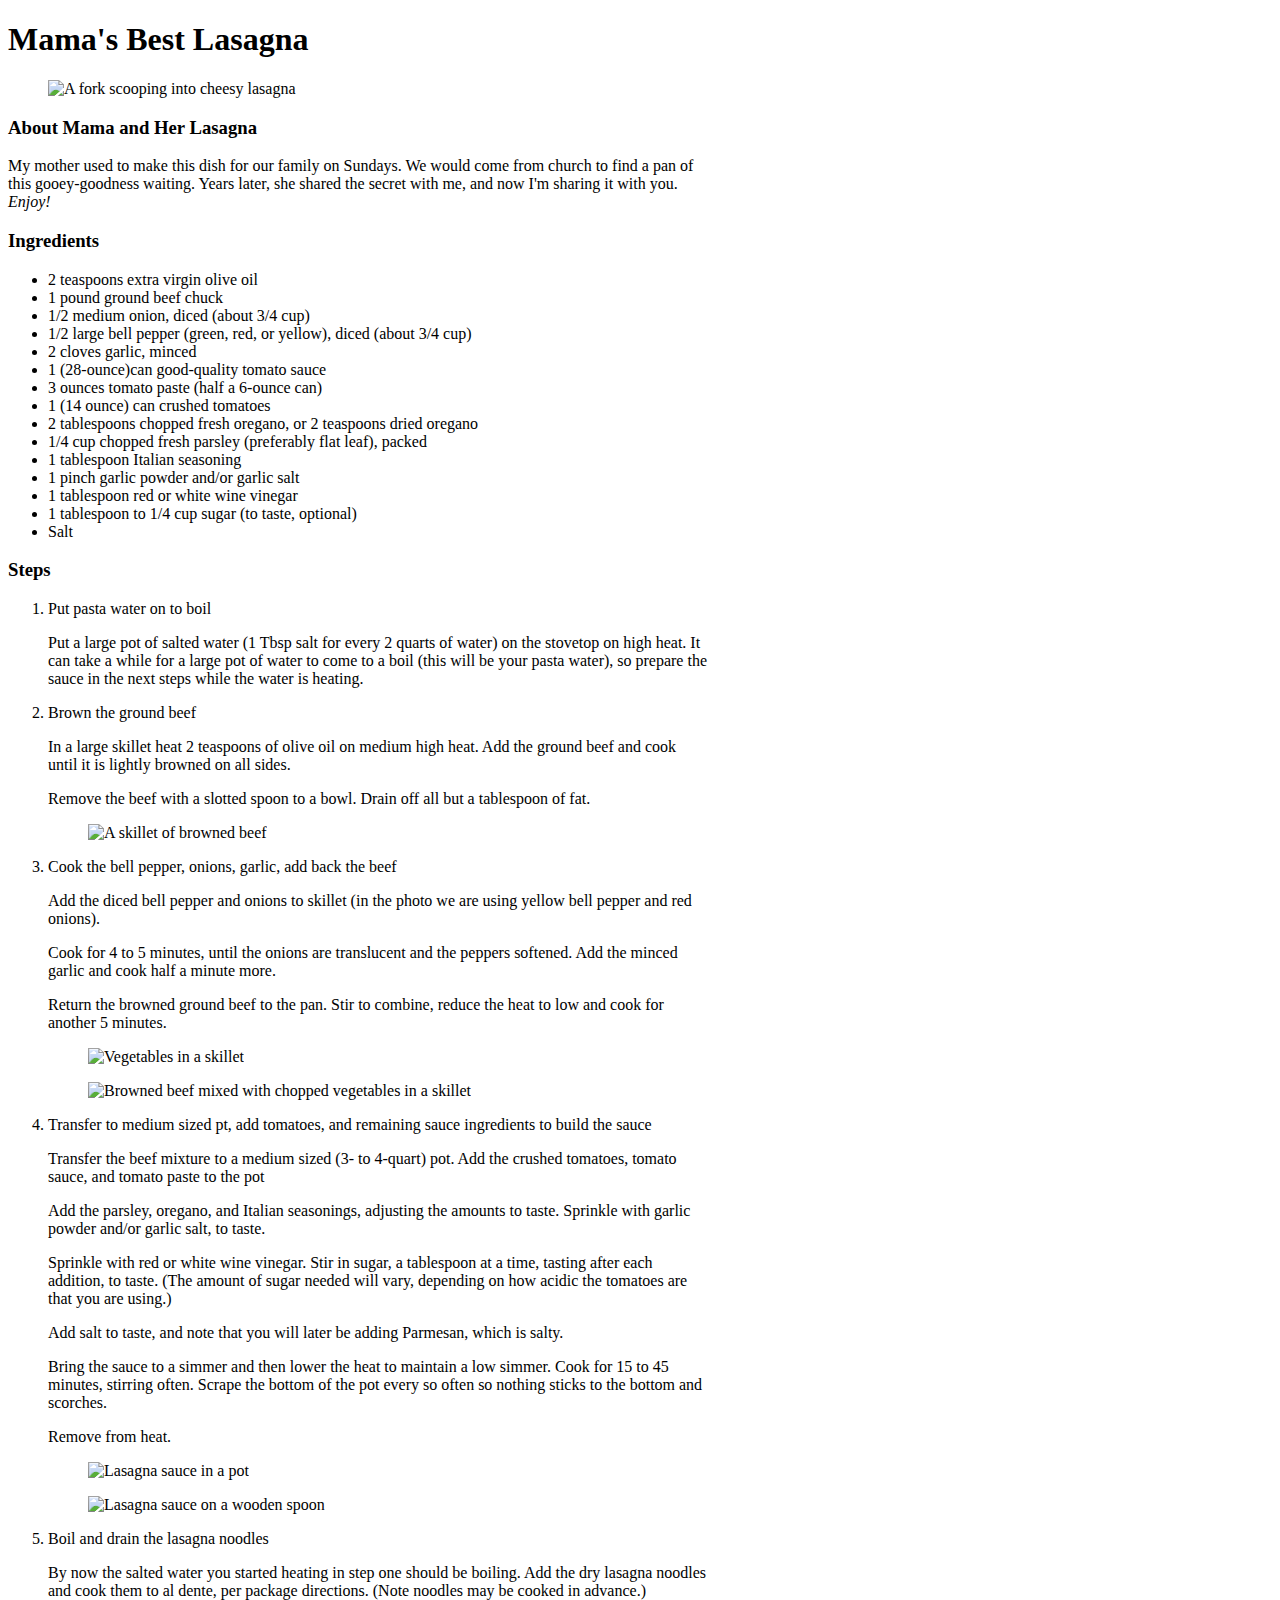
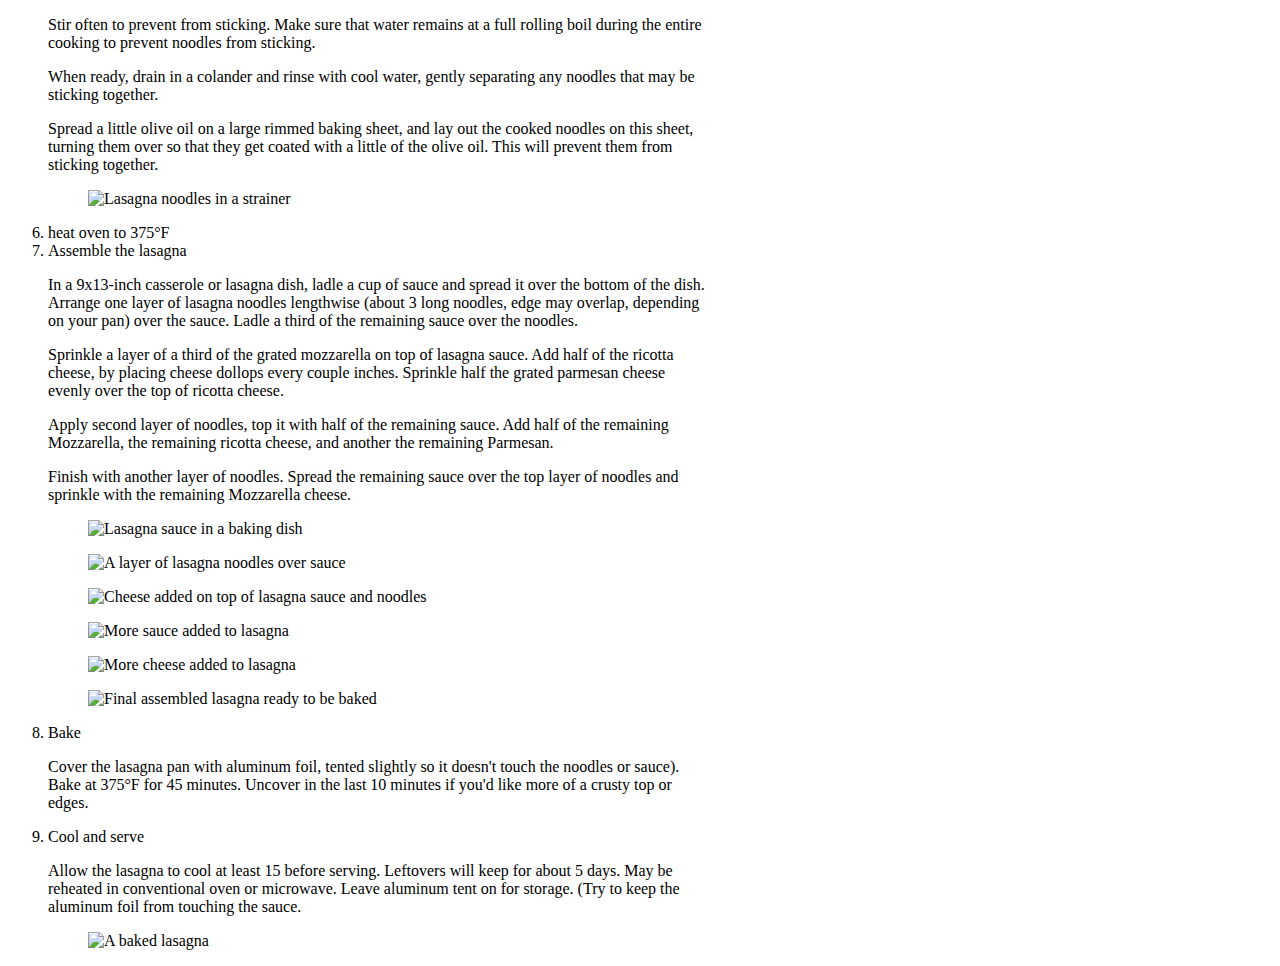
==== recipes/lasagna.html @ 6082c95b "Append links with repo name" ====
<!DOCTYPE html>
<html lang="en">
  <head>
    <meta charset="UTF-8" />
    <meta http-equiv="X-UA-Compatible" content="IE=edge" />
    <meta name="viewport" content="width=device-width, initial-scale=1.0" />
    <title>Lasagna Rocks</title>
  </head>
  <body>
    <section>
      <h1>Mama's Best Lasagna</h1>
      <figure>
        <img
          src="odins-recipes/images/lasagna on fork.png"
          alt="A fork scooping into cheesy lasagna"
        />
      </figure>
      <article style="width: 700px">
        <h3>About Mama and Her Lasagna</h3>
        <p>
          My mother used to make this dish for our family on Sundays. We would
          come from church to find a pan of this gooey-goodness waiting. Years
          later, she shared the secret with me, and now I'm sharing it with you.
          <em>Enjoy!</em>
        </p>
        <h3>Ingredients</h3>
        <ul>
          <li>2 teaspoons extra virgin olive oil</li>
          <li>1 pound ground beef chuck</li>
          <li>1/2 medium onion, diced (about 3/4 cup)</li>
          <li>
            1/2 large bell pepper (green, red, or yellow), diced (about 3/4 cup)
          </li>
          <li>2 cloves garlic, minced</li>
          <li>1 (28-ounce)can good-quality tomato sauce</li>
          <li>3 ounces tomato paste (half a 6-ounce can)</li>
          <li>1 (14 ounce) can crushed tomatoes</li>
          <li>
            2 tablespoons chopped fresh oregano, or 2 teaspoons dried oregano
          </li>
          <li>1/4 cup chopped fresh parsley (preferably flat leaf), packed</li>
          <li>1 tablespoon Italian seasoning</li>
          <li>1 pinch garlic powder and/or garlic salt</li>
          <li>1 tablespoon red or white wine vinegar</li>
          <li>1 tablespoon to 1/4 cup sugar (to taste, optional)</li>
          <li>Salt</li>
        </ul>
        <h3>Steps</h3>
        <ol>
          <li>Put pasta water on to boil</li>
          <p>Put a large pot of salted water (1 Tbsp salt for every 2 quarts of water) on the stovetop on high heat. It can take a while for a large pot of water to come to a boil (this will be your pasta water), so prepare the sauce in the next steps while the water is heating.</p>
          <li>Brown the ground beef</li>
          <p>In a large skillet heat 2 teaspoons of olive oil on medium high heat. Add the ground beef and cook until it is lightly browned on all sides.</p>
          <p>Remove the beef with a slotted spoon to a bowl. Drain off all but a tablespoon of fat.</p>
          <figure>
            <img src="odins-recipes/images/lasagna 1.webp" alt="A skillet of browned beef">
          </figure>
          <li>Cook the bell pepper, onions, garlic, add back the beef</li>
          <p>Add the diced bell pepper and onions to skillet (in the photo we are using yellow bell pepper and red onions).</p>
          <p>Cook for 4 to 5 minutes, until the onions are translucent and the peppers softened. Add the minced garlic and cook half a minute more.</p>
          <p>Return the browned ground beef to the pan. Stir to combine, reduce the heat to low and cook for another 5 minutes.</p>
          <figure>
            <img src="odins-recipes/images/lasagna2.webp" alt="Vegetables in a skillet">
          </figure>
          <figure>
            <img src="odins-recipes/images/lasagna 3.webp" alt="Browned beef mixed with chopped vegetables in a skillet">
          </figure>
          <li>Transfer to medium sized pt, add tomatoes, and remaining sauce ingredients to build the sauce</li>
          <p>Transfer the beef mixture to a medium sized (3- to 4-quart) pot. Add the crushed tomatoes, tomato sauce, and tomato paste to the pot</p>
          <p>Add the parsley, oregano, and Italian seasonings, adjusting the amounts to taste. Sprinkle with garlic powder and/or garlic salt, to taste.</p>
          <p>Sprinkle with red or white wine vinegar. Stir in sugar, a tablespoon at a time, tasting after each addition, to taste. (The amount of sugar needed will vary, depending on how acidic the tomatoes are that you are using.)</p>
          <p>Add salt to taste, and note that you will later be adding Parmesan, which is salty.</p>
          <p>Bring the sauce to a simmer and then lower the heat to maintain a low simmer. Cook for 15 to 45 minutes, stirring often. Scrape the bottom of the pot every so often so nothing sticks to the bottom and scorches.</p>
          <p>Remove from heat.</p>
          <figure>
            <img src="odins-recipes/images/lasagna4.webp" alt="Lasagna sauce in a pot">
          </figure>
          <figure>
            <img src="odins-recipes/images/lasagna5.webp" alt="Lasagna sauce on a wooden spoon">
          </figure>
          <li>Boil and drain the lasagna noodles</li>
          <p>By now the salted water you started heating in step one should be boiling. Add the dry lasagna noodles and cook them to al dente, per package directions. (Note noodles may be cooked in advance.)</p>
          <p>Stir often to prevent from sticking. Make sure that water remains at a full rolling boil during the entire cooking to prevent noodles from sticking.</p>
          <p>When ready, drain in a colander and rinse with cool water, gently separating any noodles that may be sticking together.</p>
          <p>Spread a little olive oil on a large rimmed baking sheet, and lay out the cooked noodles on this sheet, turning them over so that they get coated with a little of the olive oil. This will prevent them from sticking together.</p>
          <figure>
            <img src="odins-recipes/images/lasagna6.webp" alt="Lasagna noodles in a strainer">
          </figure>
          <li>heat oven to 375&#176F</li>
          <li>Assemble the lasagna</li>
          <p>In a 9x13-inch casserole or lasagna dish, ladle a cup of sauce and spread it over the bottom of the dish. Arrange one layer of lasagna noodles lengthwise (about 3 long noodles, edge may overlap, depending on your pan) over the sauce. Ladle a third of the remaining sauce over the noodles.</p>
          <p>Sprinkle a layer of a third of the grated mozzarella on top of lasagna sauce. Add half of the ricotta cheese, by placing cheese dollops every couple inches. Sprinkle half the grated parmesan cheese evenly over the top of ricotta cheese.</p>
          <p>Apply second layer of noodles, top it with half of the remaining sauce. Add half of the remaining Mozzarella, the remaining ricotta cheese, and another the remaining Parmesan.</p>
          <p>Finish with another layer of noodles. Spread the remaining sauce over the top layer of noodles and sprinkle with the remaining Mozzarella cheese.</p>
          <figure><img src="odins-recipes/images/lasagna7.webp" alt="Lasagna sauce in a baking dish"></figure>
          <figure><img src="odins-recipes/images/lasagna8.webp" alt="A layer of lasagna noodles over sauce"></figure>
          <figure><img src="odins-recipes/images/lasagna9.webp" alt="Cheese added on top of lasagna sauce and noodles"></figure>
          <figure><img src="odins-recipes/images/lasagna10.webp" alt="More sauce added to lasagna"></figure>
          <figure><img src="odins-recipes/images/lasagna11.webp" alt="More cheese added to lasagna"></figure>
          <figure><img src="odins-recipes/images/lasagna11.webp" alt="Final assembled lasagna ready to be baked"></figure>
          <li>Bake</li>
          <p>Cover the lasagna pan with aluminum foil, tented slightly so it doesn't touch the noodles or sauce). Bake at 375°F for 45 minutes. Uncover in the last 10 minutes if you'd like more of a crusty top or edges.</p>
          <li>Cool and serve</li>
          <p>Allow the lasagna to cool at least 15 before serving. Leftovers will keep for about 5 days. May be reheated in conventional oven or microwave. Leave aluminum tent on for storage. (Try to keep the aluminum foil from touching the sauce.</p>
          <figure>
            <img src="odins-recipes/images/lasagna12.webp"" alt="A baked lasagna">
          </figure>
        </ol>
      </article>
    </section>
  </body>
</html>
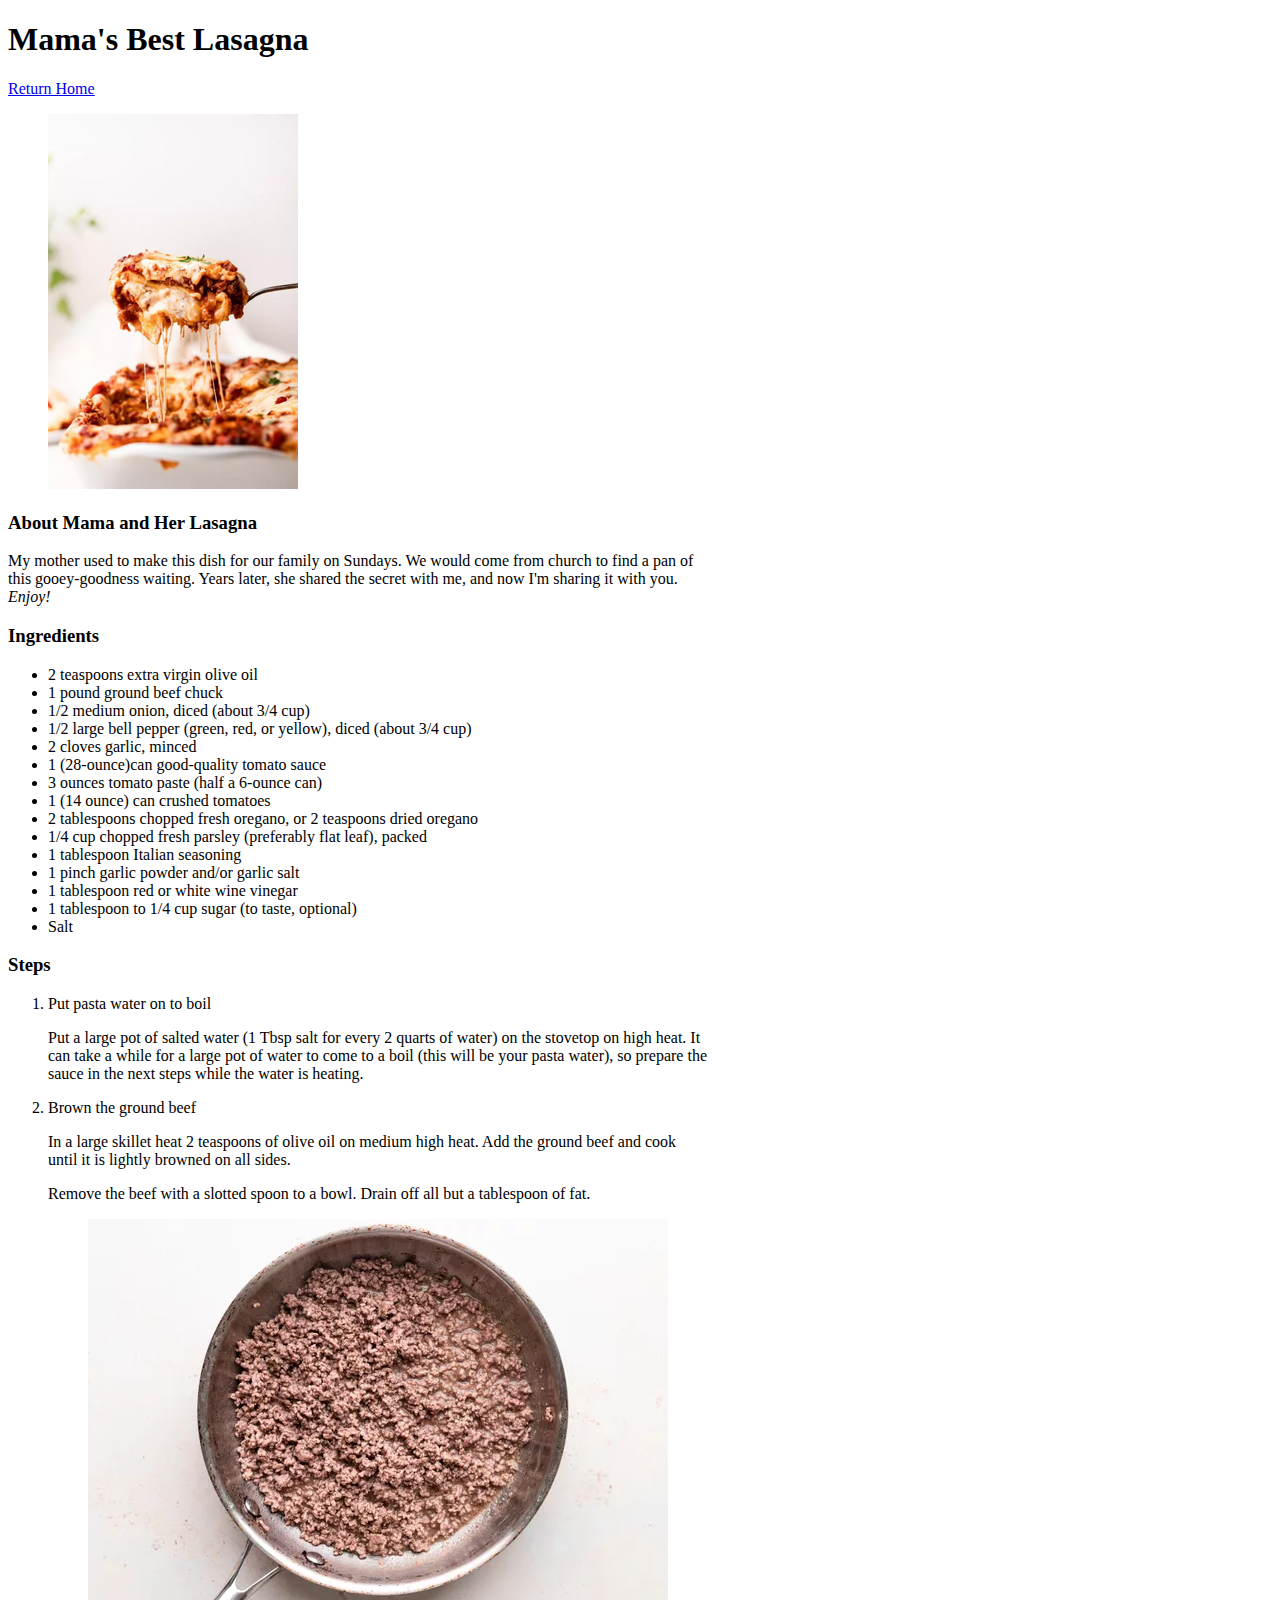
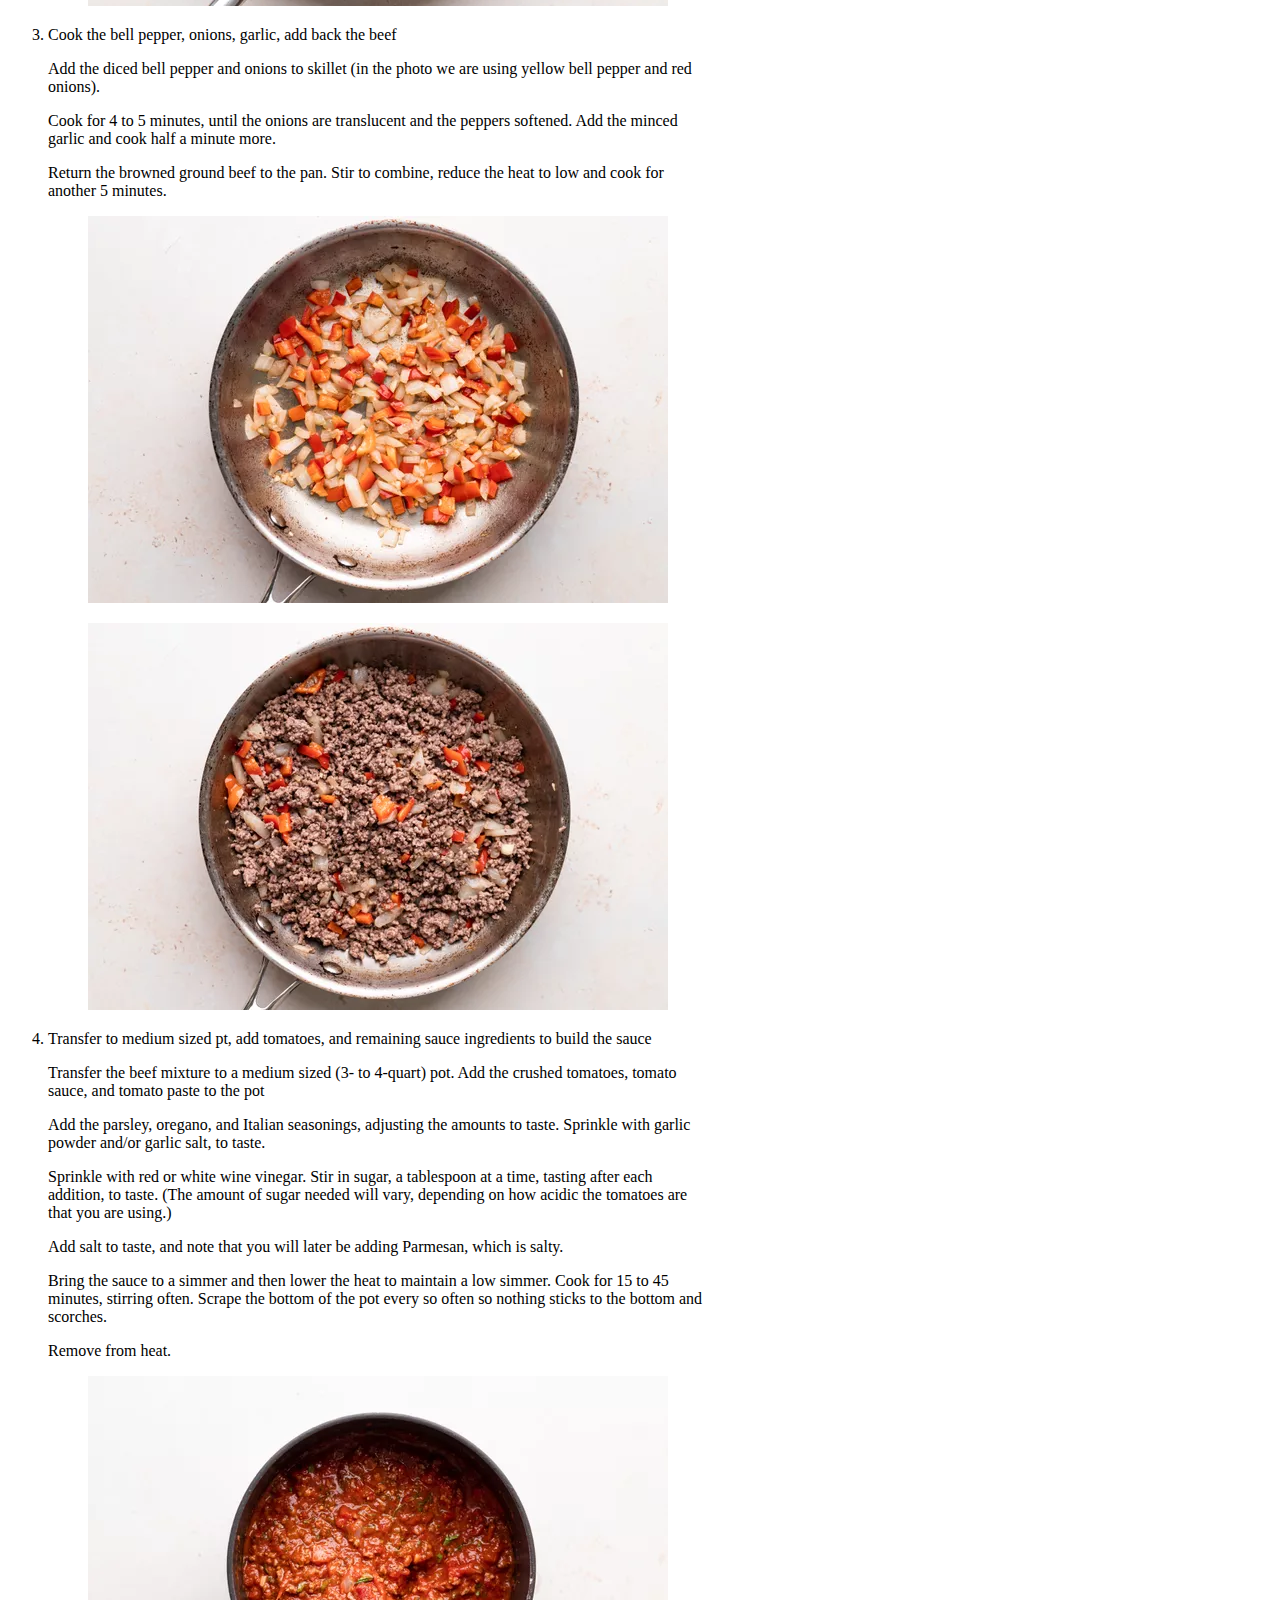
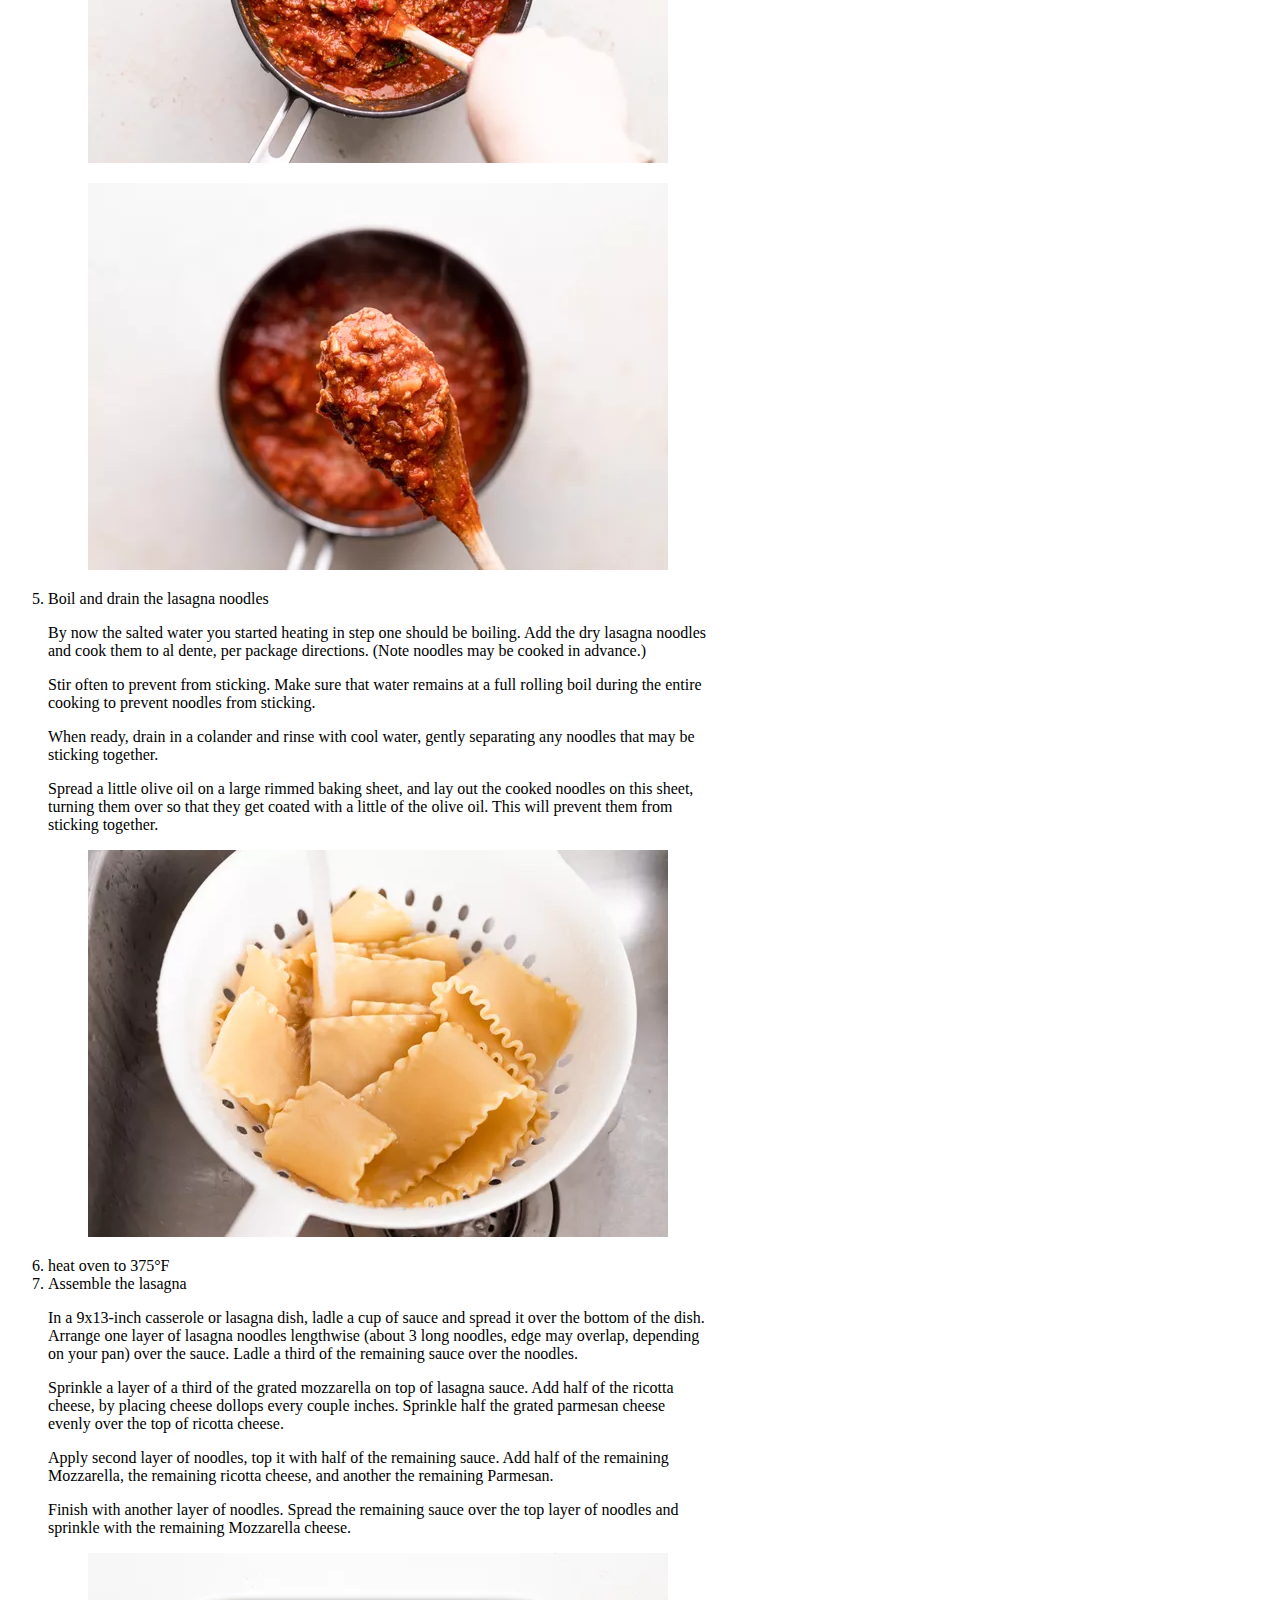
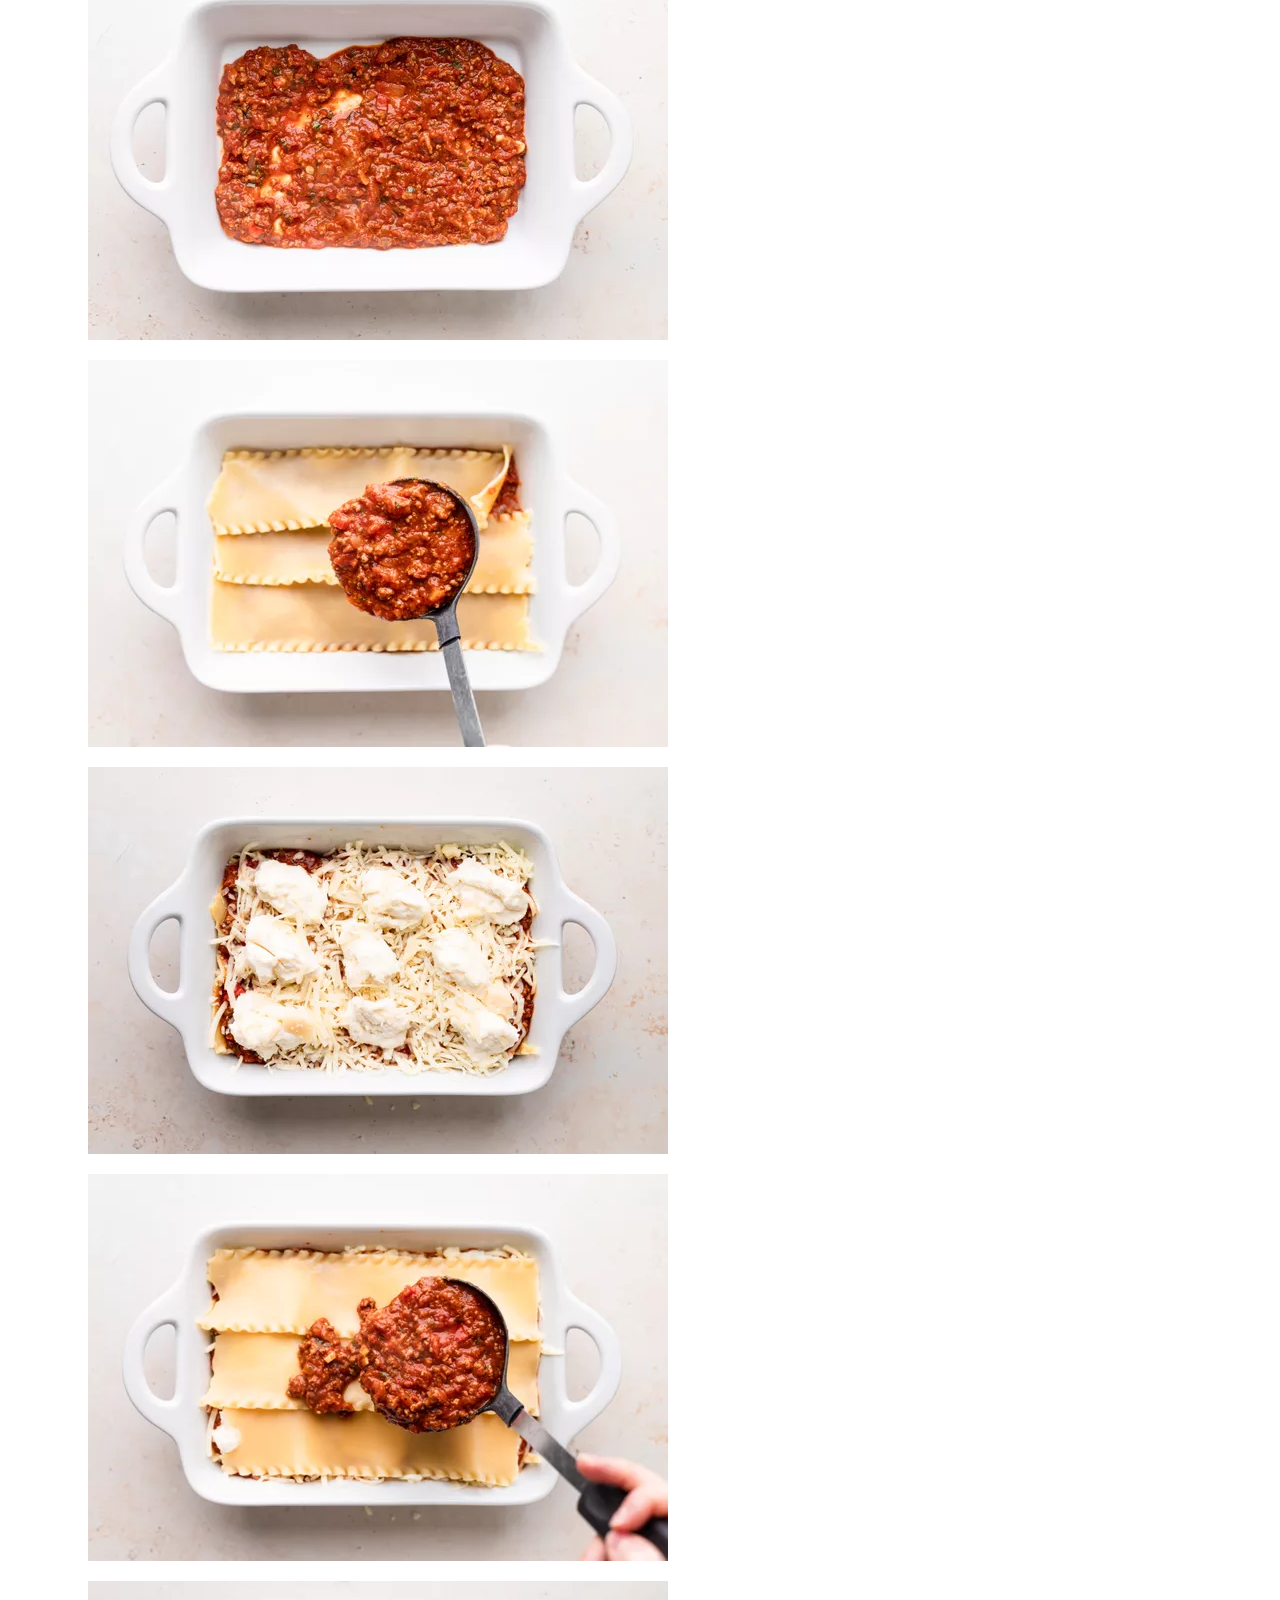
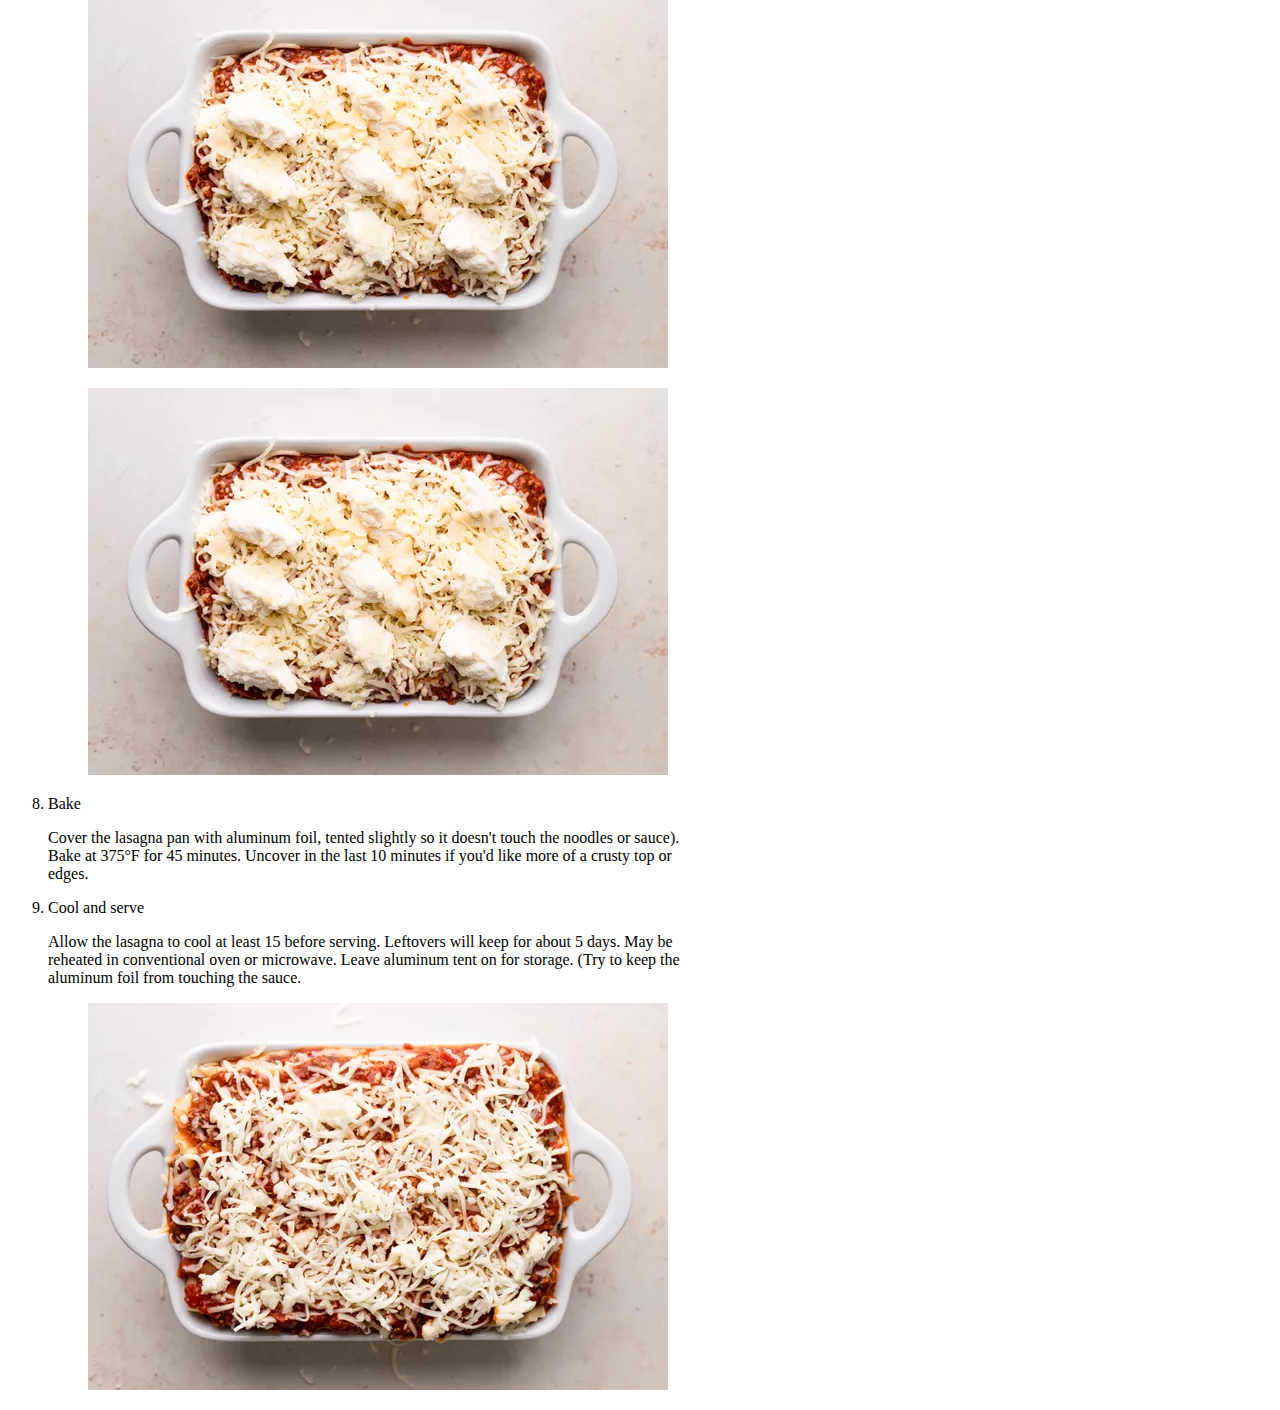
==== commit 0369ef7d: "Final link fix" ====
--- a/recipes/lasagna.html
+++ b/recipes/lasagna.html
@@ -9,9 +9,10 @@
   <body>
     <section>
       <h1>Mama's Best Lasagna</h1>
+      <a href="../index.html">Return Home</a>
       <figure>
         <img
-          src="odins-recipes/images/lasagna on fork.png"
+          src="/images/lasagna on fork.png"
           alt="A fork scooping into cheesy lasagna"
         />
       </figure>
@@ -53,17 +54,17 @@
           <p>In a large skillet heat 2 teaspoons of olive oil on medium high heat. Add the ground beef and cook until it is lightly browned on all sides.</p>
           <p>Remove the beef with a slotted spoon to a bowl. Drain off all but a tablespoon of fat.</p>
           <figure>
-            <img src="odins-recipes/images/lasagna 1.webp" alt="A skillet of browned beef">
+            <img src="/images/lasagna 1.webp" alt="A skillet of browned beef">
           </figure>
           <li>Cook the bell pepper, onions, garlic, add back the beef</li>
           <p>Add the diced bell pepper and onions to skillet (in the photo we are using yellow bell pepper and red onions).</p>
           <p>Cook for 4 to 5 minutes, until the onions are translucent and the peppers softened. Add the minced garlic and cook half a minute more.</p>
           <p>Return the browned ground beef to the pan. Stir to combine, reduce the heat to low and cook for another 5 minutes.</p>
           <figure>
-            <img src="odins-recipes/images/lasagna2.webp" alt="Vegetables in a skillet">
+            <img src="/images/lasagna2.webp" alt="Vegetables in a skillet">
           </figure>
           <figure>
-            <img src="odins-recipes/images/lasagna 3.webp" alt="Browned beef mixed with chopped vegetables in a skillet">
+            <img src="/images/lasagna 3.webp" alt="Browned beef mixed with chopped vegetables in a skillet">
           </figure>
           <li>Transfer to medium sized pt, add tomatoes, and remaining sauce ingredients to build the sauce</li>
           <p>Transfer the beef mixture to a medium sized (3- to 4-quart) pot. Add the crushed tomatoes, tomato sauce, and tomato paste to the pot</p>
@@ -73,10 +74,10 @@
           <p>Bring the sauce to a simmer and then lower the heat to maintain a low simmer. Cook for 15 to 45 minutes, stirring often. Scrape the bottom of the pot every so often so nothing sticks to the bottom and scorches.</p>
           <p>Remove from heat.</p>
           <figure>
-            <img src="odins-recipes/images/lasagna4.webp" alt="Lasagna sauce in a pot">
+            <img src="/images/lasagna4.webp" alt="Lasagna sauce in a pot">
           </figure>
           <figure>
-            <img src="odins-recipes/images/lasagna5.webp" alt="Lasagna sauce on a wooden spoon">
+            <img src="/images/lasagna5.webp" alt="Lasagna sauce on a wooden spoon">
           </figure>
           <li>Boil and drain the lasagna noodles</li>
           <p>By now the salted water you started heating in step one should be boiling. Add the dry lasagna noodles and cook them to al dente, per package directions. (Note noodles may be cooked in advance.)</p>
@@ -84,7 +85,7 @@
           <p>When ready, drain in a colander and rinse with cool water, gently separating any noodles that may be sticking together.</p>
           <p>Spread a little olive oil on a large rimmed baking sheet, and lay out the cooked noodles on this sheet, turning them over so that they get coated with a little of the olive oil. This will prevent them from sticking together.</p>
           <figure>
-            <img src="odins-recipes/images/lasagna6.webp" alt="Lasagna noodles in a strainer">
+            <img src="/images/lasagna6.webp" alt="Lasagna noodles in a strainer">
           </figure>
           <li>heat oven to 375&#176F</li>
           <li>Assemble the lasagna</li>
@@ -92,18 +93,18 @@
           <p>Sprinkle a layer of a third of the grated mozzarella on top of lasagna sauce. Add half of the ricotta cheese, by placing cheese dollops every couple inches. Sprinkle half the grated parmesan cheese evenly over the top of ricotta cheese.</p>
           <p>Apply second layer of noodles, top it with half of the remaining sauce. Add half of the remaining Mozzarella, the remaining ricotta cheese, and another the remaining Parmesan.</p>
           <p>Finish with another layer of noodles. Spread the remaining sauce over the top layer of noodles and sprinkle with the remaining Mozzarella cheese.</p>
-          <figure><img src="odins-recipes/images/lasagna7.webp" alt="Lasagna sauce in a baking dish"></figure>
-          <figure><img src="odins-recipes/images/lasagna8.webp" alt="A layer of lasagna noodles over sauce"></figure>
-          <figure><img src="odins-recipes/images/lasagna9.webp" alt="Cheese added on top of lasagna sauce and noodles"></figure>
-          <figure><img src="odins-recipes/images/lasagna10.webp" alt="More sauce added to lasagna"></figure>
-          <figure><img src="odins-recipes/images/lasagna11.webp" alt="More cheese added to lasagna"></figure>
-          <figure><img src="odins-recipes/images/lasagna11.webp" alt="Final assembled lasagna ready to be baked"></figure>
+          <figure><img src="/images/lasagna7.webp" alt="Lasagna sauce in a baking dish"></figure>
+          <figure><img src="/images/lasagna8.webp" alt="A layer of lasagna noodles over sauce"></figure>
+          <figure><img src="/images/lasagna9.webp" alt="Cheese added on top of lasagna sauce and noodles"></figure>
+          <figure><img src="/images/lasagna10.webp" alt="More sauce added to lasagna"></figure>
+          <figure><img src="/images/lasagna11.webp" alt="More cheese added to lasagna"></figure>
+          <figure><img src="/images/lasagna11.webp" alt="Final assembled lasagna ready to be baked"></figure>
           <li>Bake</li>
           <p>Cover the lasagna pan with aluminum foil, tented slightly so it doesn't touch the noodles or sauce). Bake at 375°F for 45 minutes. Uncover in the last 10 minutes if you'd like more of a crusty top or edges.</p>
           <li>Cool and serve</li>
           <p>Allow the lasagna to cool at least 15 before serving. Leftovers will keep for about 5 days. May be reheated in conventional oven or microwave. Leave aluminum tent on for storage. (Try to keep the aluminum foil from touching the sauce.</p>
           <figure>
-            <img src="odins-recipes/images/lasagna12.webp"" alt="A baked lasagna">
+            <img src="/images/lasagna12.webp"" alt="A baked lasagna">
           </figure>
         </ol>
       </article>
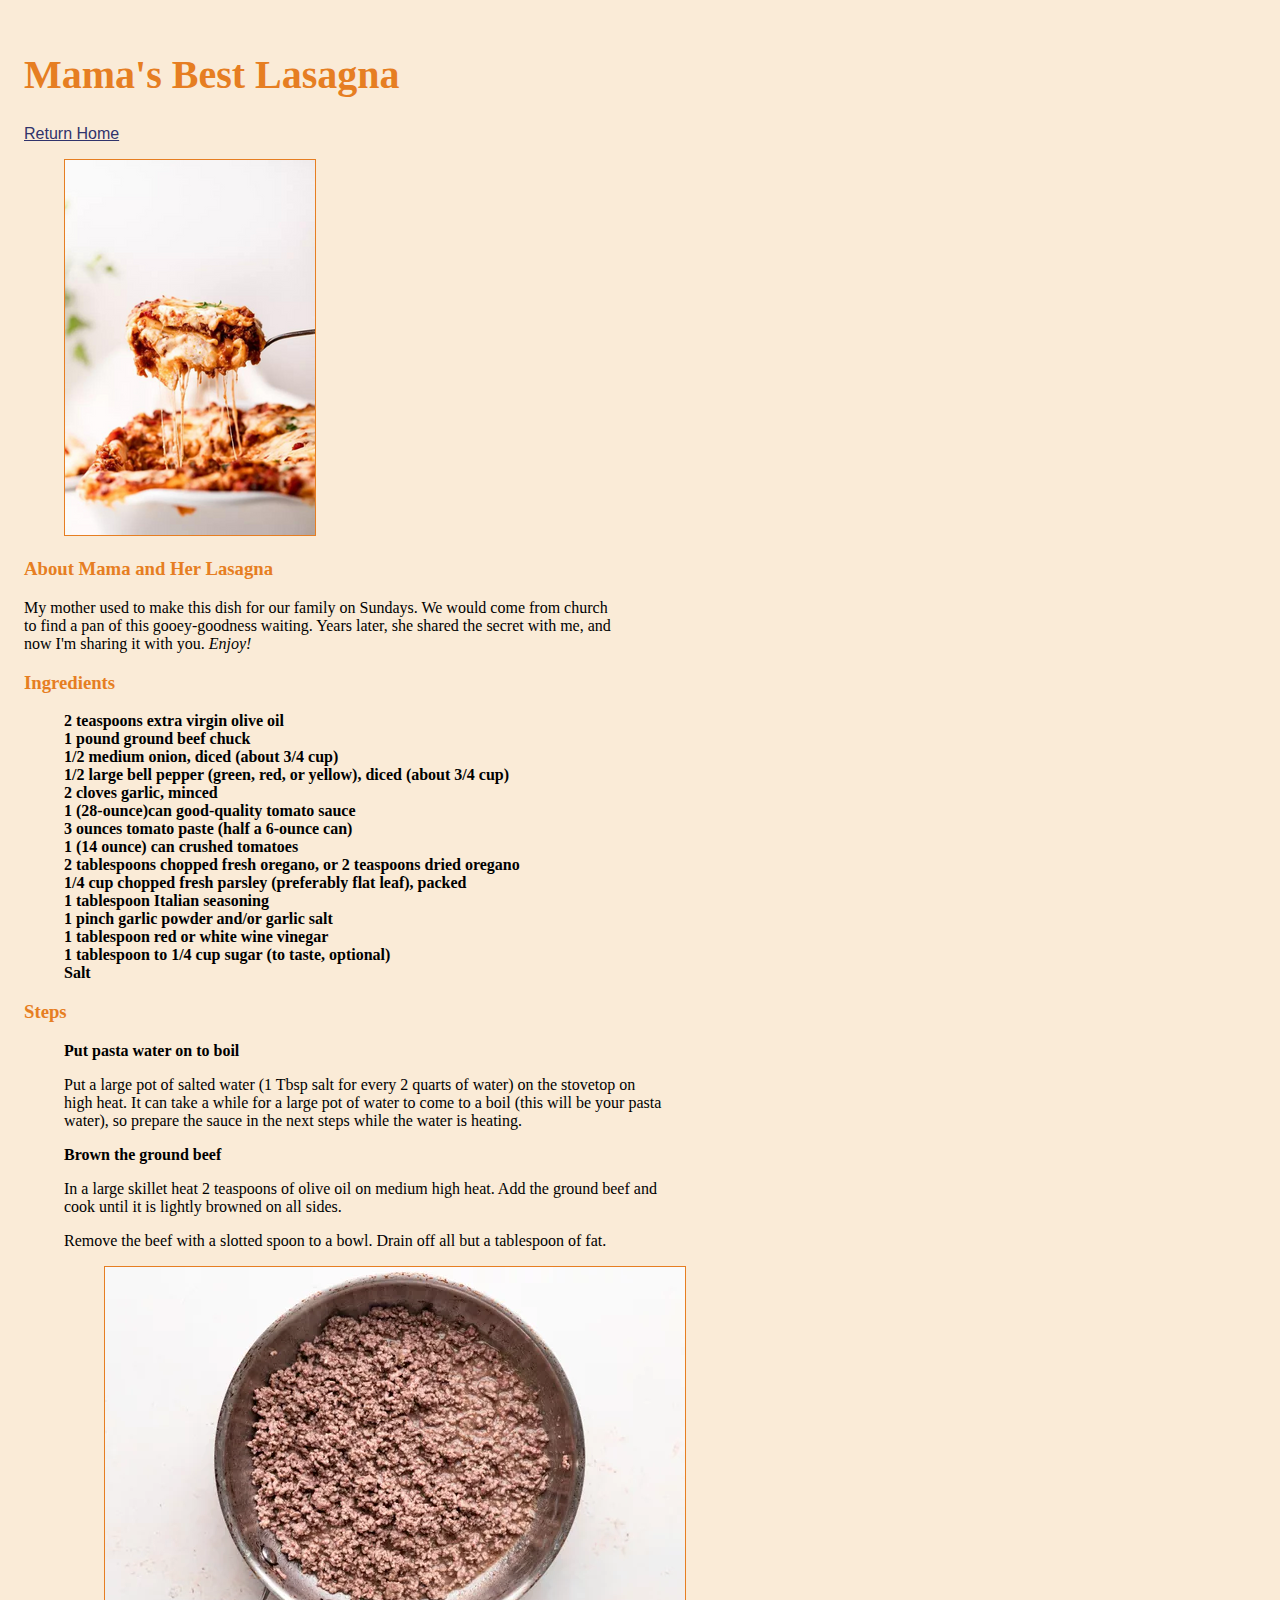
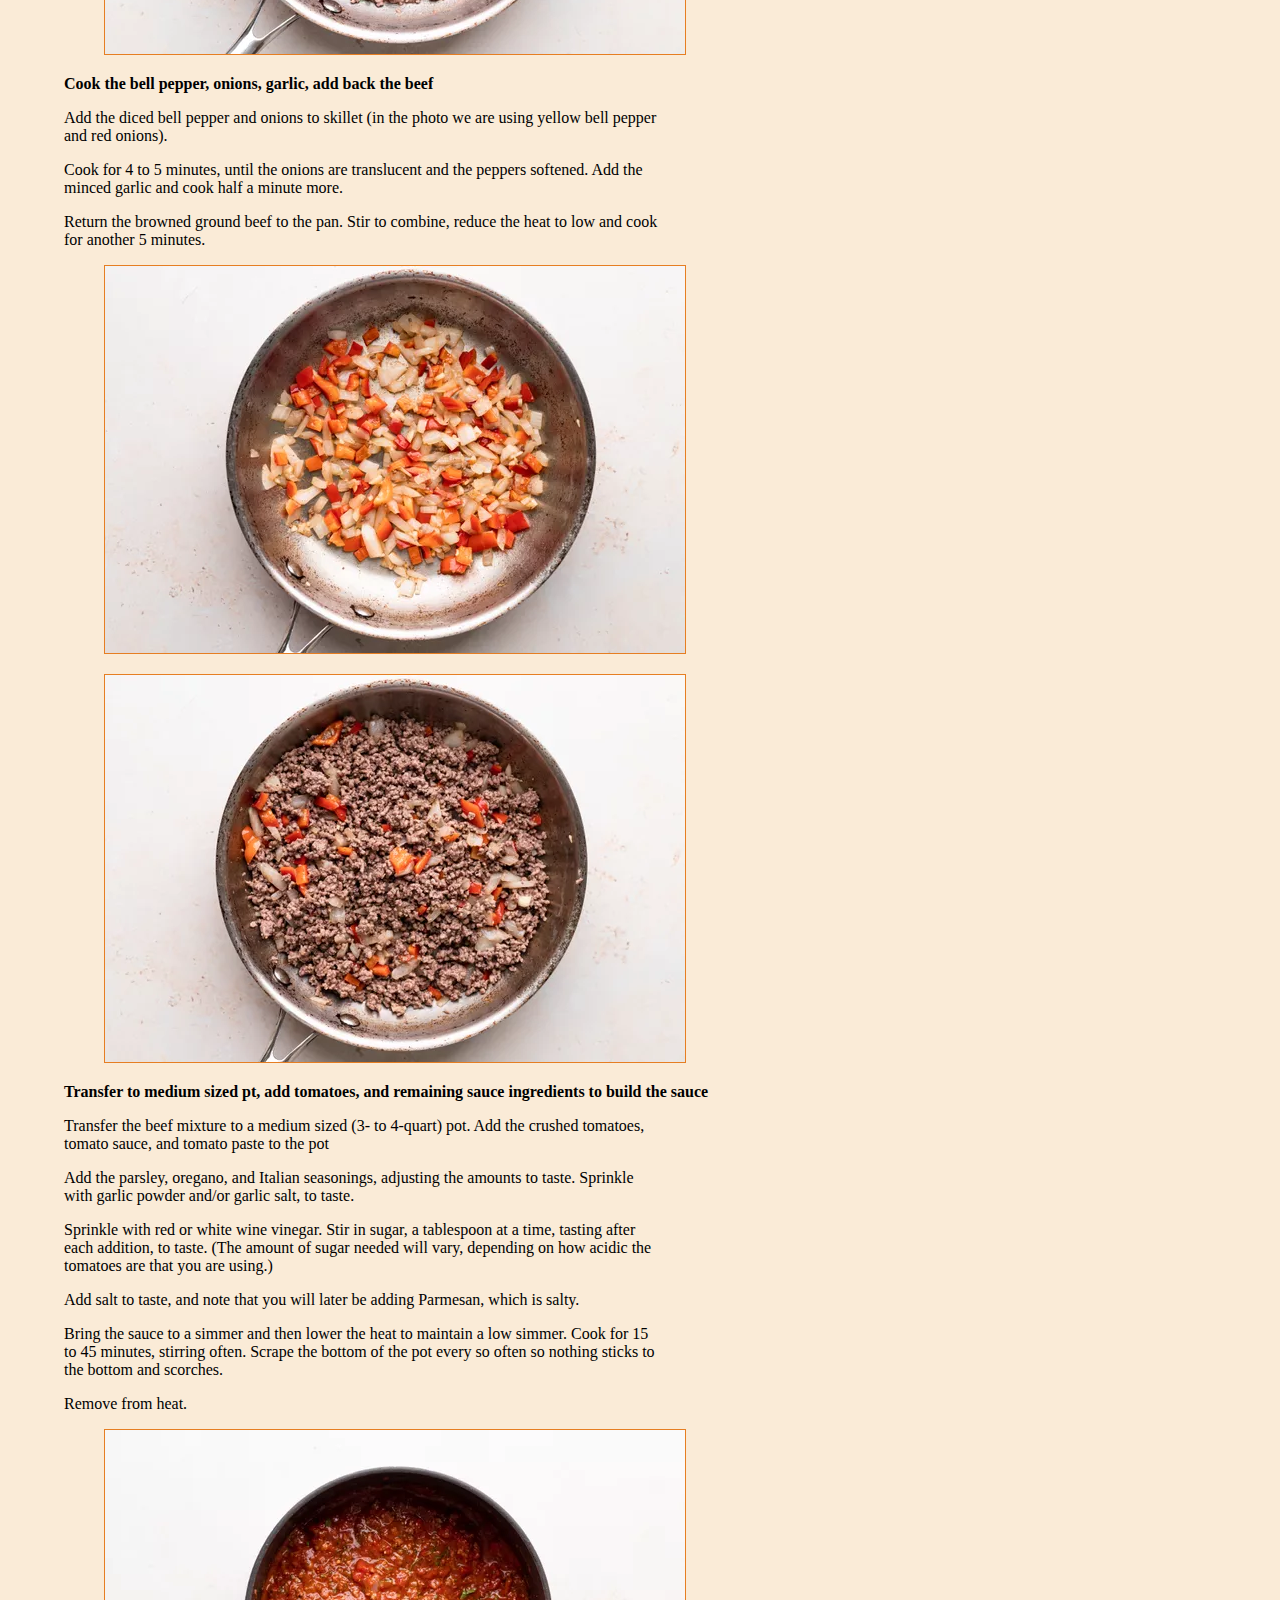
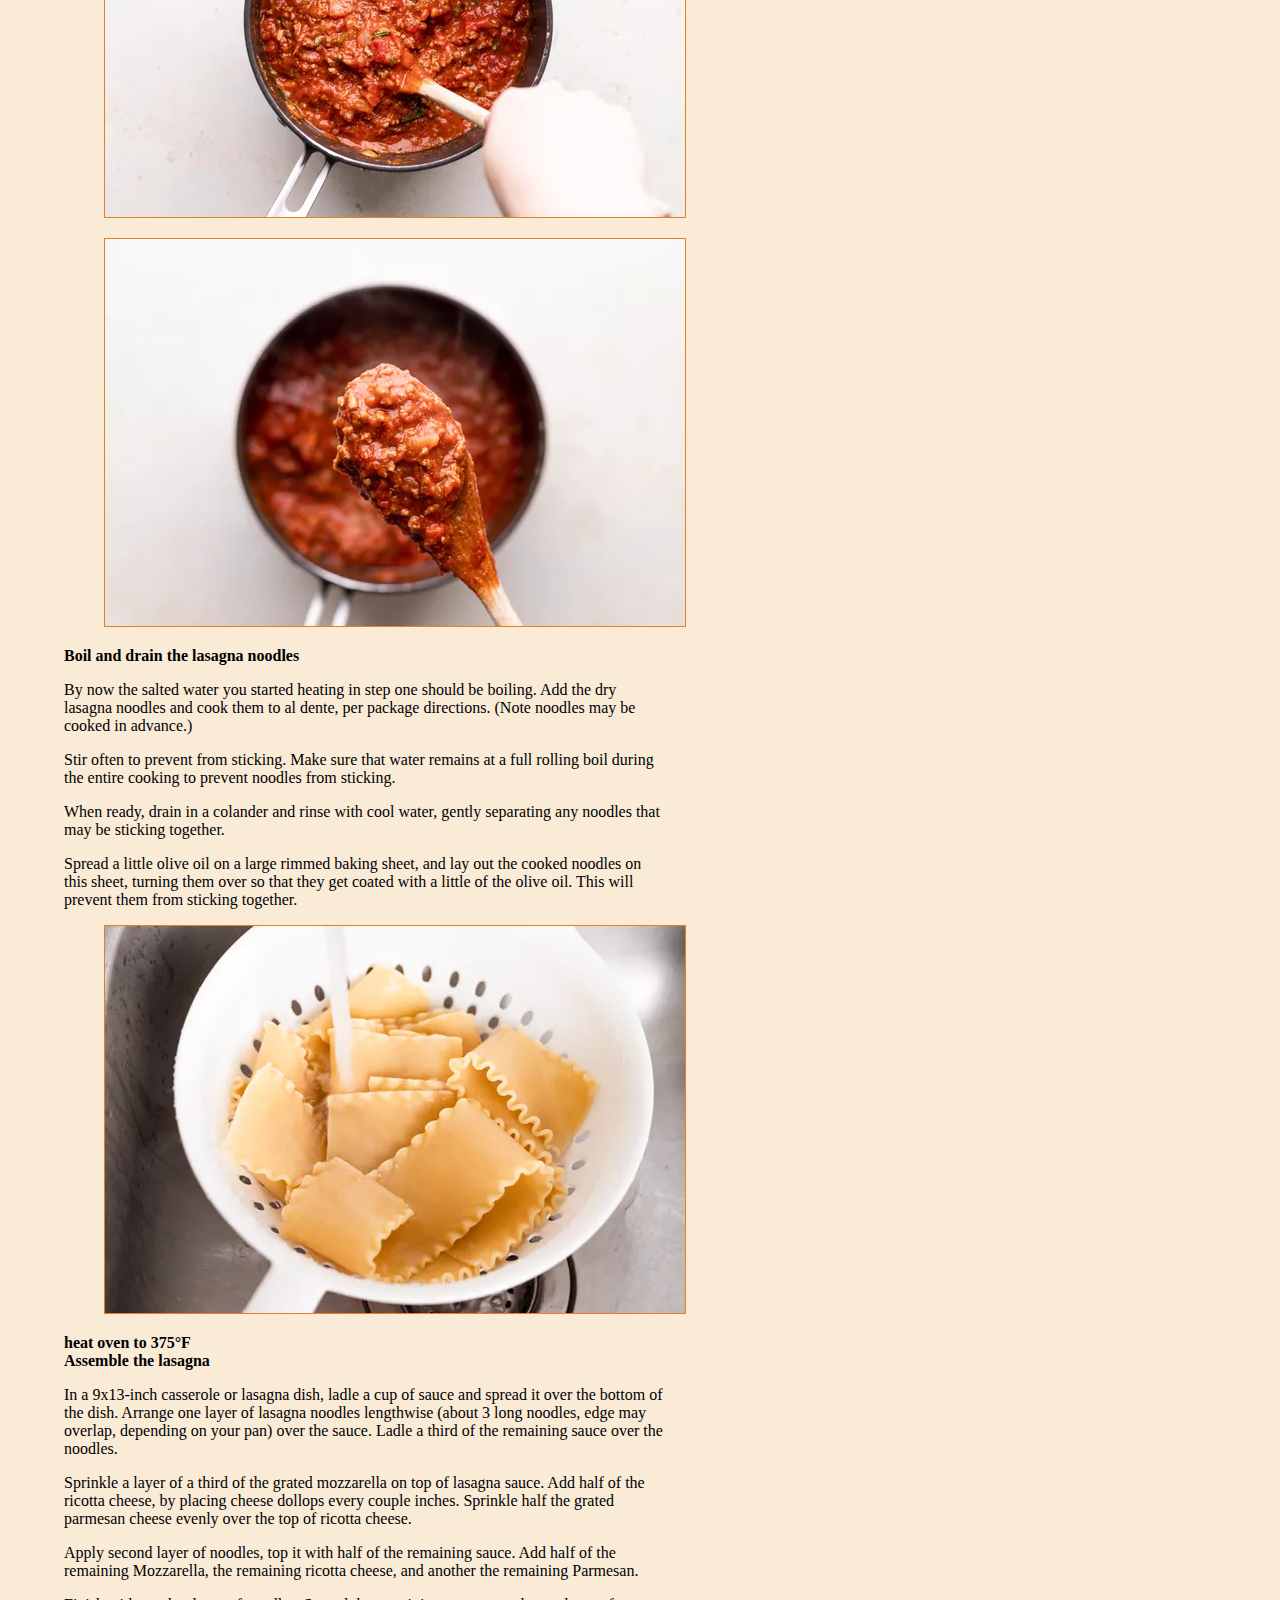
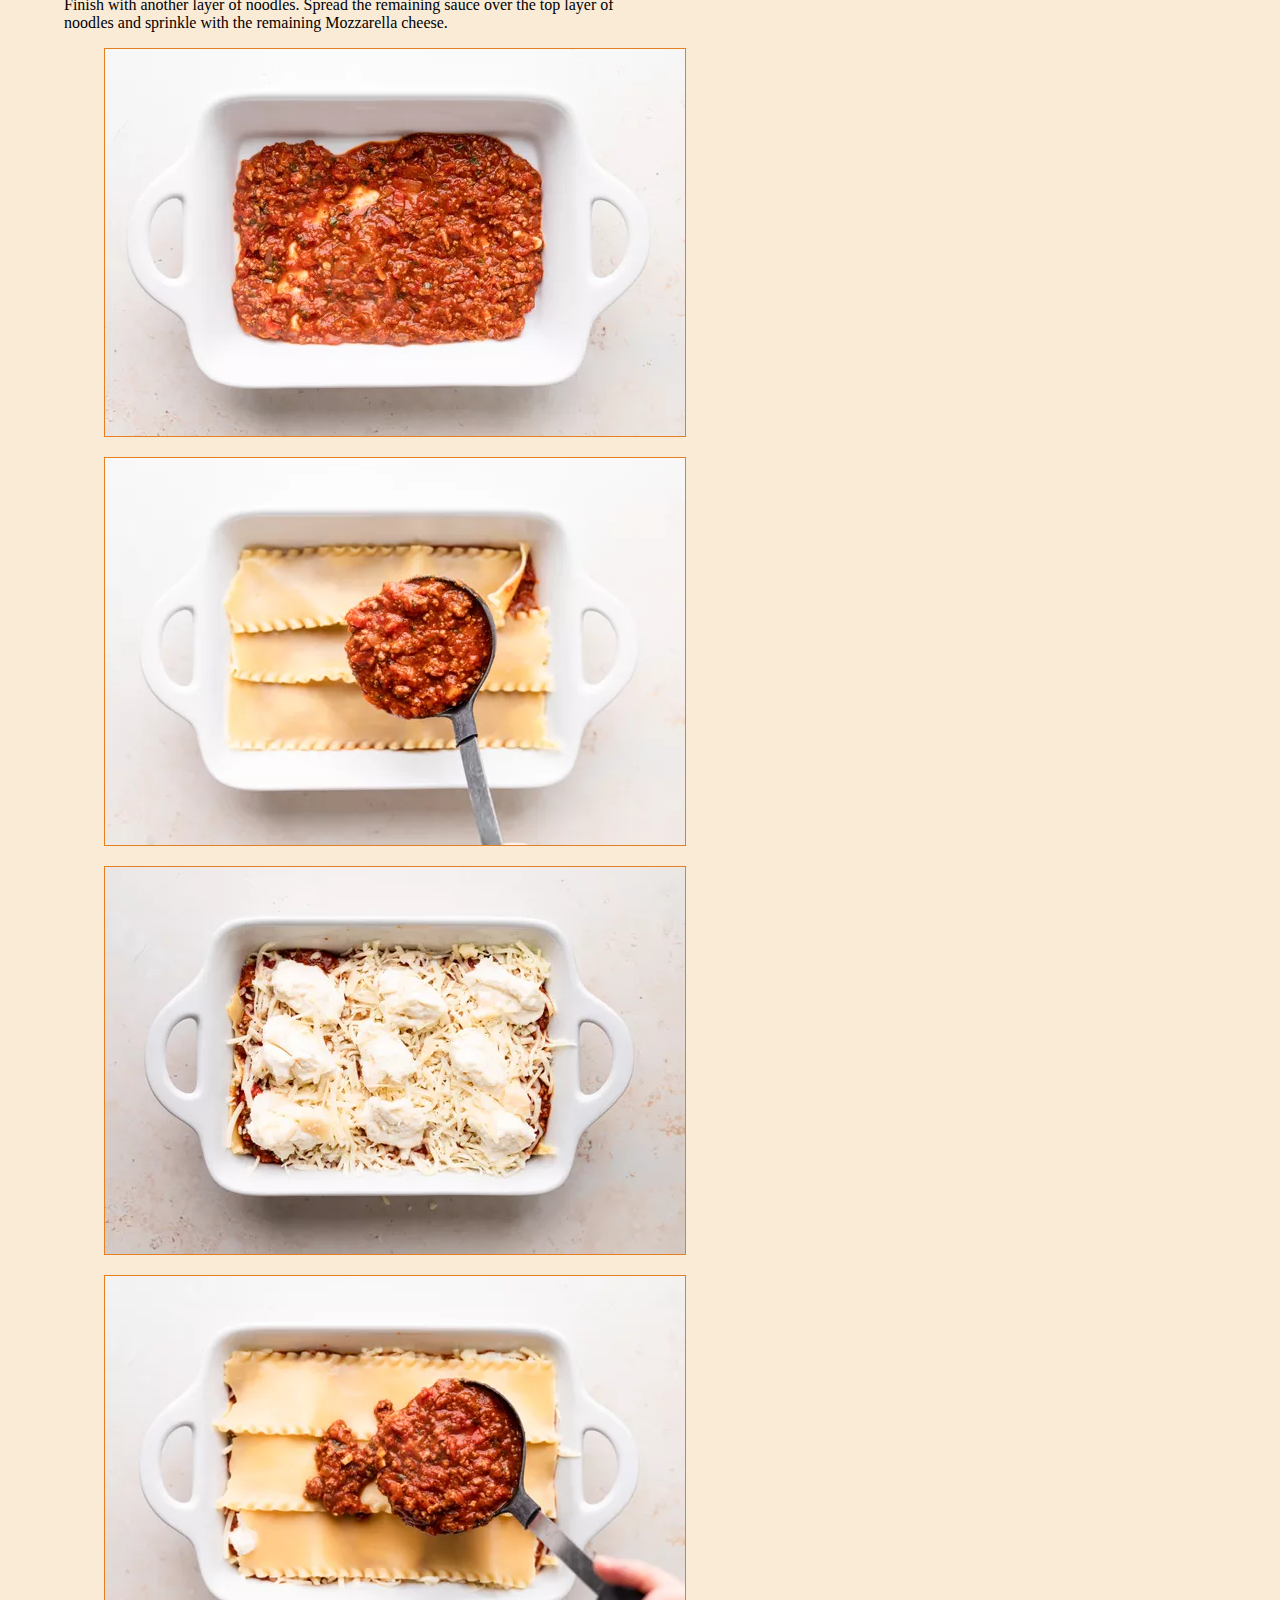
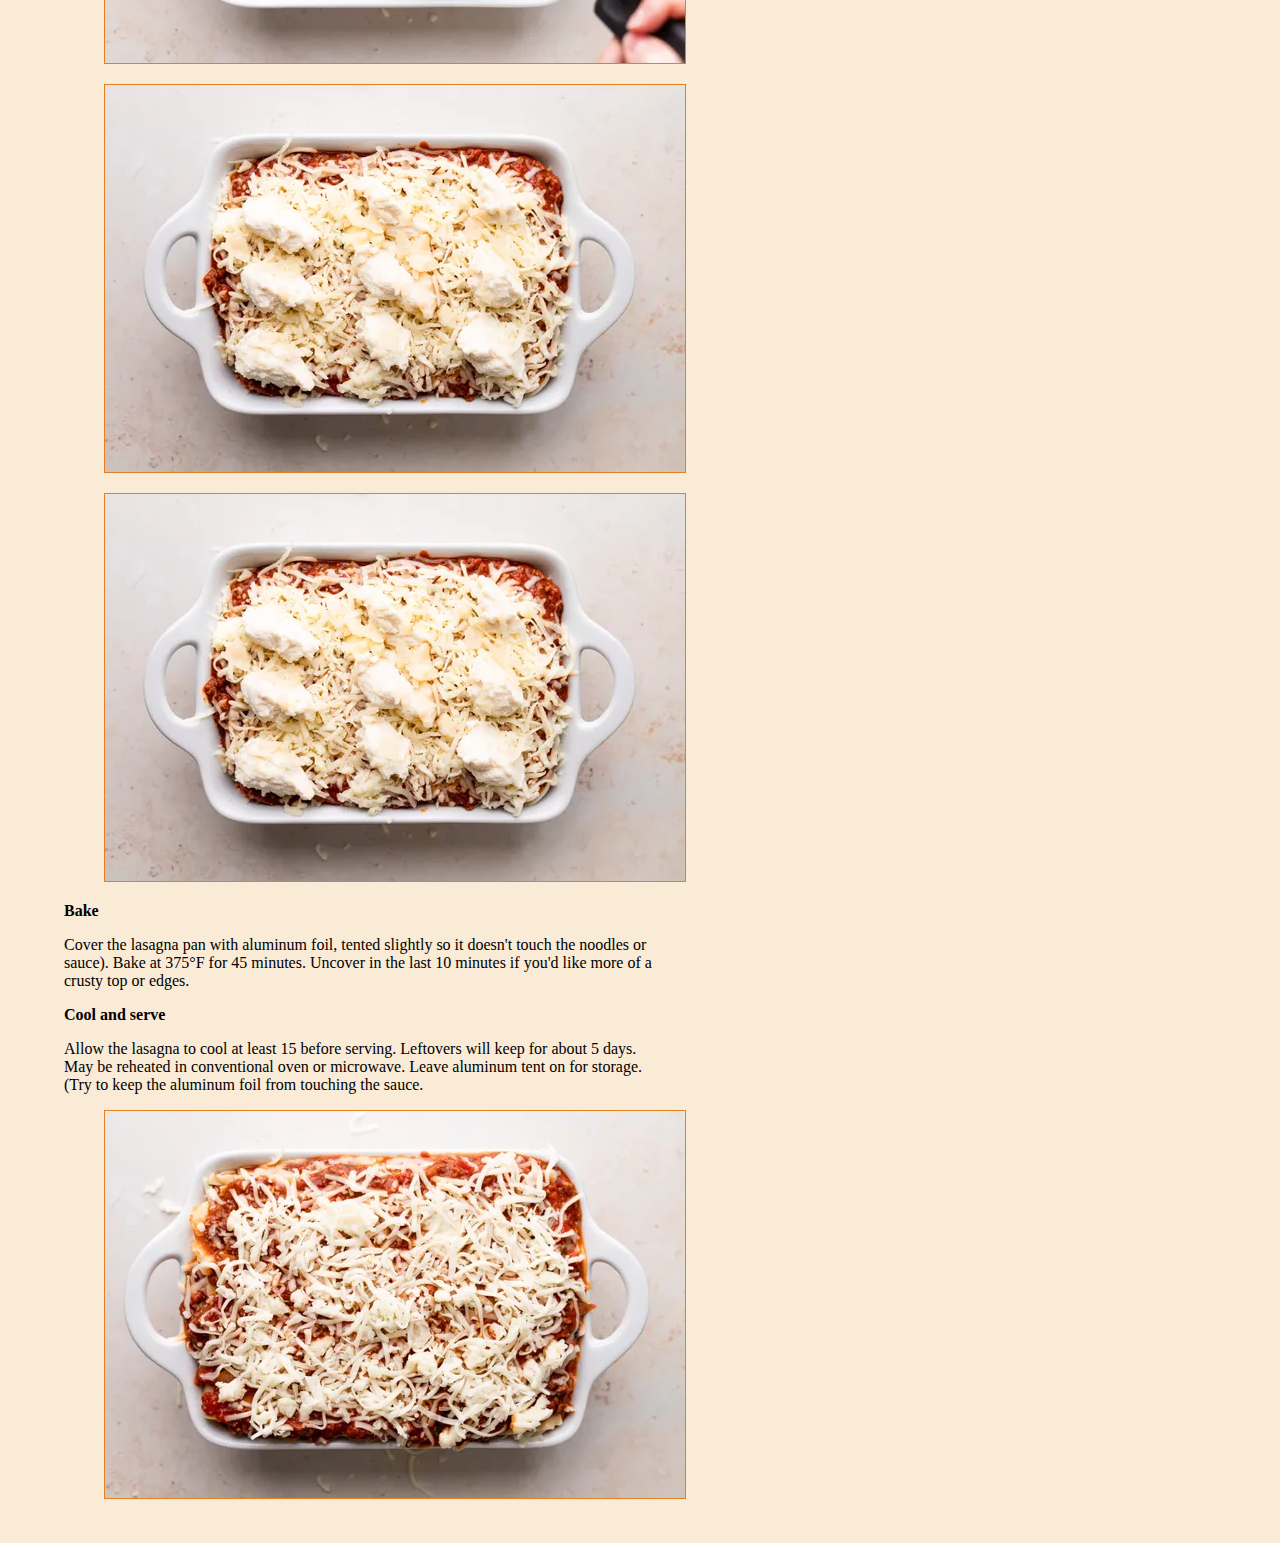
==== commit 932dd824: "Apply css" ====
--- a/recipes/lasagna.html
+++ b/recipes/lasagna.html
@@ -4,19 +4,24 @@
     <meta charset="UTF-8" />
     <meta http-equiv="X-UA-Compatible" content="IE=edge" />
     <meta name="viewport" content="width=device-width, initial-scale=1.0" />
+    <link
+    rel="stylesheet"
+    href="https://necolas.github.io/normalize.css/8.0.1/normalize.css"
+  />
+  <link rel="stylesheet" href="../css/style.css" />
     <title>Lasagna Rocks</title>
   </head>
   <body>
-    <section>
+    <section class="container">
       <h1>Mama's Best Lasagna</h1>
       <a href="../index.html">Return Home</a>
       <figure>
         <img
-          src="/images/lasagna on fork.png"
+          src="../images/lasagna on fork.png"
           alt="A fork scooping into cheesy lasagna"
         />
       </figure>
-      <article style="width: 700px">
+      <article>
         <h3>About Mama and Her Lasagna</h3>
         <p>
           My mother used to make this dish for our family on Sundays. We would
@@ -54,17 +59,17 @@
           <p>In a large skillet heat 2 teaspoons of olive oil on medium high heat. Add the ground beef and cook until it is lightly browned on all sides.</p>
           <p>Remove the beef with a slotted spoon to a bowl. Drain off all but a tablespoon of fat.</p>
           <figure>
-            <img src="/images/lasagna 1.webp" alt="A skillet of browned beef">
+            <img src="../images/lasagna 1.webp" alt="A skillet of browned beef">
           </figure>
           <li>Cook the bell pepper, onions, garlic, add back the beef</li>
           <p>Add the diced bell pepper and onions to skillet (in the photo we are using yellow bell pepper and red onions).</p>
           <p>Cook for 4 to 5 minutes, until the onions are translucent and the peppers softened. Add the minced garlic and cook half a minute more.</p>
           <p>Return the browned ground beef to the pan. Stir to combine, reduce the heat to low and cook for another 5 minutes.</p>
           <figure>
-            <img src="/images/lasagna2.webp" alt="Vegetables in a skillet">
+            <img src="../images/lasagna2.webp" alt="Vegetables in a skillet">
           </figure>
           <figure>
-            <img src="/images/lasagna 3.webp" alt="Browned beef mixed with chopped vegetables in a skillet">
+            <img src="../images/lasagna 3.webp" alt="Browned beef mixed with chopped vegetables in a skillet">
           </figure>
           <li>Transfer to medium sized pt, add tomatoes, and remaining sauce ingredients to build the sauce</li>
           <p>Transfer the beef mixture to a medium sized (3- to 4-quart) pot. Add the crushed tomatoes, tomato sauce, and tomato paste to the pot</p>
@@ -74,10 +79,10 @@
           <p>Bring the sauce to a simmer and then lower the heat to maintain a low simmer. Cook for 15 to 45 minutes, stirring often. Scrape the bottom of the pot every so often so nothing sticks to the bottom and scorches.</p>
           <p>Remove from heat.</p>
           <figure>
-            <img src="/images/lasagna4.webp" alt="Lasagna sauce in a pot">
+            <img src="../images/lasagna4.webp" alt="Lasagna sauce in a pot">
           </figure>
           <figure>
-            <img src="/images/lasagna5.webp" alt="Lasagna sauce on a wooden spoon">
+            <img src="../images/lasagna5.webp" alt="Lasagna sauce on a wooden spoon">
           </figure>
           <li>Boil and drain the lasagna noodles</li>
           <p>By now the salted water you started heating in step one should be boiling. Add the dry lasagna noodles and cook them to al dente, per package directions. (Note noodles may be cooked in advance.)</p>
@@ -85,7 +90,7 @@
           <p>When ready, drain in a colander and rinse with cool water, gently separating any noodles that may be sticking together.</p>
           <p>Spread a little olive oil on a large rimmed baking sheet, and lay out the cooked noodles on this sheet, turning them over so that they get coated with a little of the olive oil. This will prevent them from sticking together.</p>
           <figure>
-            <img src="/images/lasagna6.webp" alt="Lasagna noodles in a strainer">
+            <img src="../images/lasagna6.webp" alt="Lasagna noodles in a strainer">
           </figure>
           <li>heat oven to 375&#176F</li>
           <li>Assemble the lasagna</li>
@@ -93,18 +98,18 @@
           <p>Sprinkle a layer of a third of the grated mozzarella on top of lasagna sauce. Add half of the ricotta cheese, by placing cheese dollops every couple inches. Sprinkle half the grated parmesan cheese evenly over the top of ricotta cheese.</p>
           <p>Apply second layer of noodles, top it with half of the remaining sauce. Add half of the remaining Mozzarella, the remaining ricotta cheese, and another the remaining Parmesan.</p>
           <p>Finish with another layer of noodles. Spread the remaining sauce over the top layer of noodles and sprinkle with the remaining Mozzarella cheese.</p>
-          <figure><img src="/images/lasagna7.webp" alt="Lasagna sauce in a baking dish"></figure>
-          <figure><img src="/images/lasagna8.webp" alt="A layer of lasagna noodles over sauce"></figure>
-          <figure><img src="/images/lasagna9.webp" alt="Cheese added on top of lasagna sauce and noodles"></figure>
-          <figure><img src="/images/lasagna10.webp" alt="More sauce added to lasagna"></figure>
-          <figure><img src="/images/lasagna11.webp" alt="More cheese added to lasagna"></figure>
-          <figure><img src="/images/lasagna11.webp" alt="Final assembled lasagna ready to be baked"></figure>
+          <figure><img src="../images/lasagna7.webp" alt="Lasagna sauce in a baking dish"></figure>
+          <figure><img src="../images/lasagna8.webp" alt="A layer of lasagna noodles over sauce"></figure>
+          <figure><img src="../images/lasagna9.webp" alt="Cheese added on top of lasagna sauce and noodles"></figure>
+          <figure><img src="../images/lasagna10.webp" alt="More sauce added to lasagna"></figure>
+          <figure><img src="../images/lasagna11.webp" alt="More cheese added to lasagna"></figure>
+          <figure><img src="../images/lasagna11.webp" alt="Final assembled lasagna ready to be baked"></figure>
           <li>Bake</li>
           <p>Cover the lasagna pan with aluminum foil, tented slightly so it doesn't touch the noodles or sauce). Bake at 375°F for 45 minutes. Uncover in the last 10 minutes if you'd like more of a crusty top or edges.</p>
           <li>Cool and serve</li>
           <p>Allow the lasagna to cool at least 15 before serving. Leftovers will keep for about 5 days. May be reheated in conventional oven or microwave. Leave aluminum tent on for storage. (Try to keep the aluminum foil from touching the sauce.</p>
           <figure>
-            <img src="/images/lasagna12.webp"" alt="A baked lasagna">
+            <img src="../images/lasagna12.webp"" alt="A baked lasagna">
           </figure>
         </ol>
       </article>
--- a/css/style.css
+++ b/css/style.css
@@ -0,0 +1,48 @@
+body {
+  font-family: Cambria, Cochin, Georgia, Times, "Times New Roman", serif;
+  background-color: antiquewhite;
+  padding: 1rem;
+}
+
+a {
+  color: #30336b;
+  font-family: sans-serif;
+}
+
+p {
+  max-width: 600px;
+}
+
+h1,
+h2,
+h3,
+h4,
+h5,
+h6 {
+  color: #e67e22;
+}
+
+h1 {
+  font-weight: bold;
+  font-size: 40px;
+}
+
+li {
+  list-style: square;
+}
+
+@media screen and (max-width: 750px) {
+  img {
+    width: 200px;
+    height: auto;
+  }
+}
+
+img {
+  border: 1px solid #e67e22;
+}
+
+li {
+  font-weight: 600;
+  list-style-type: none;
+}
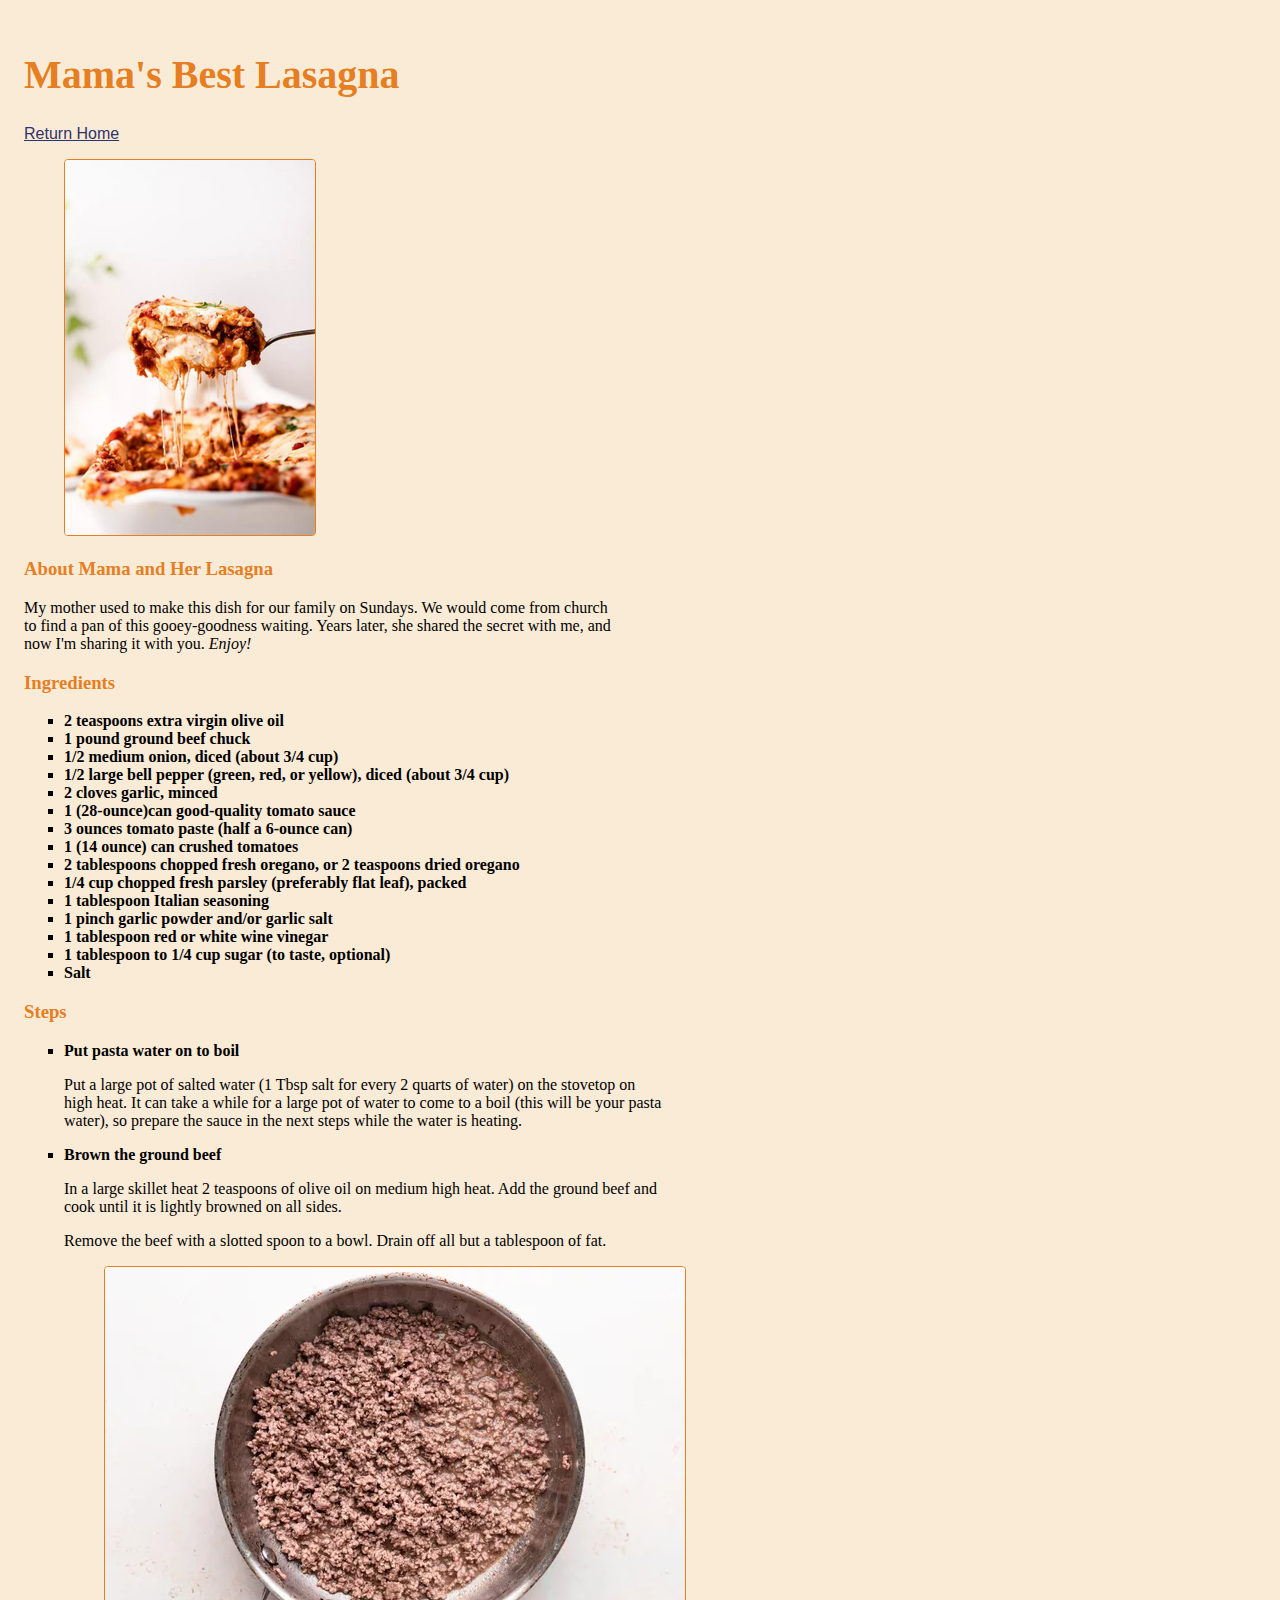
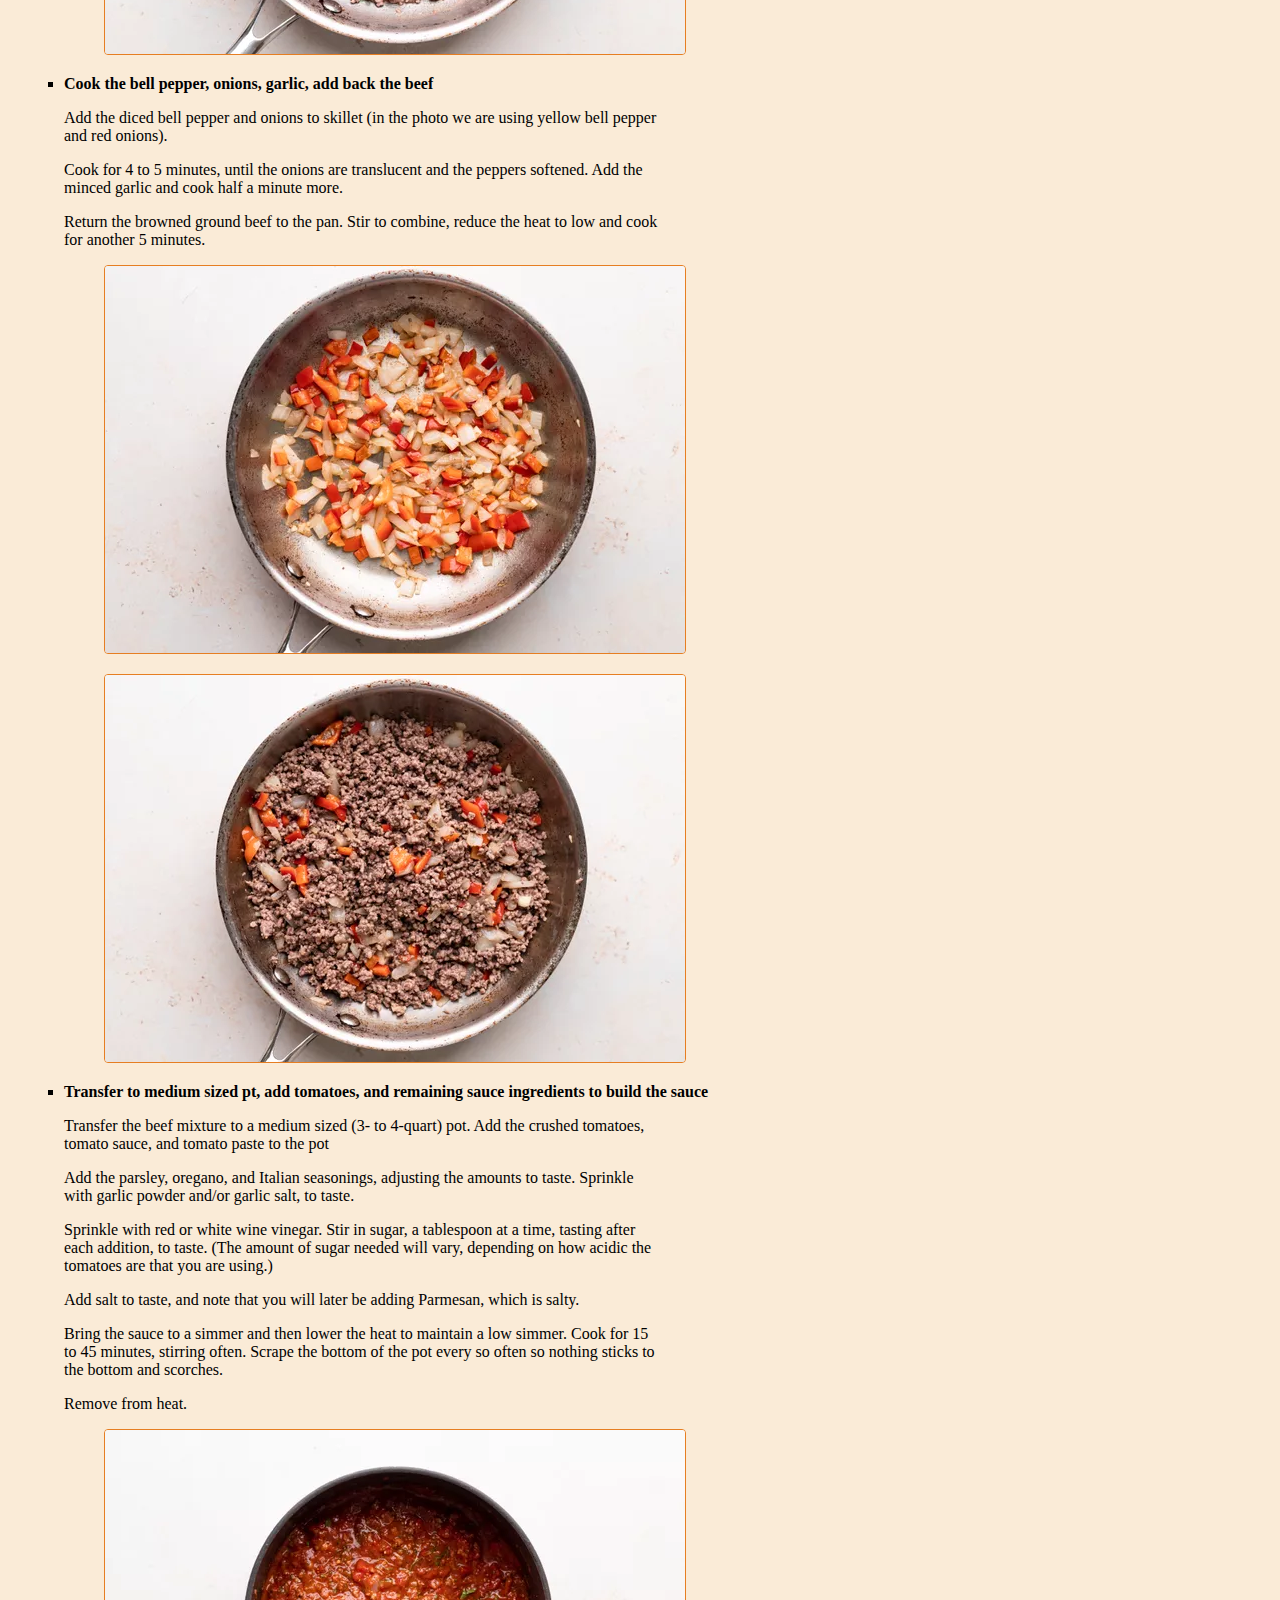
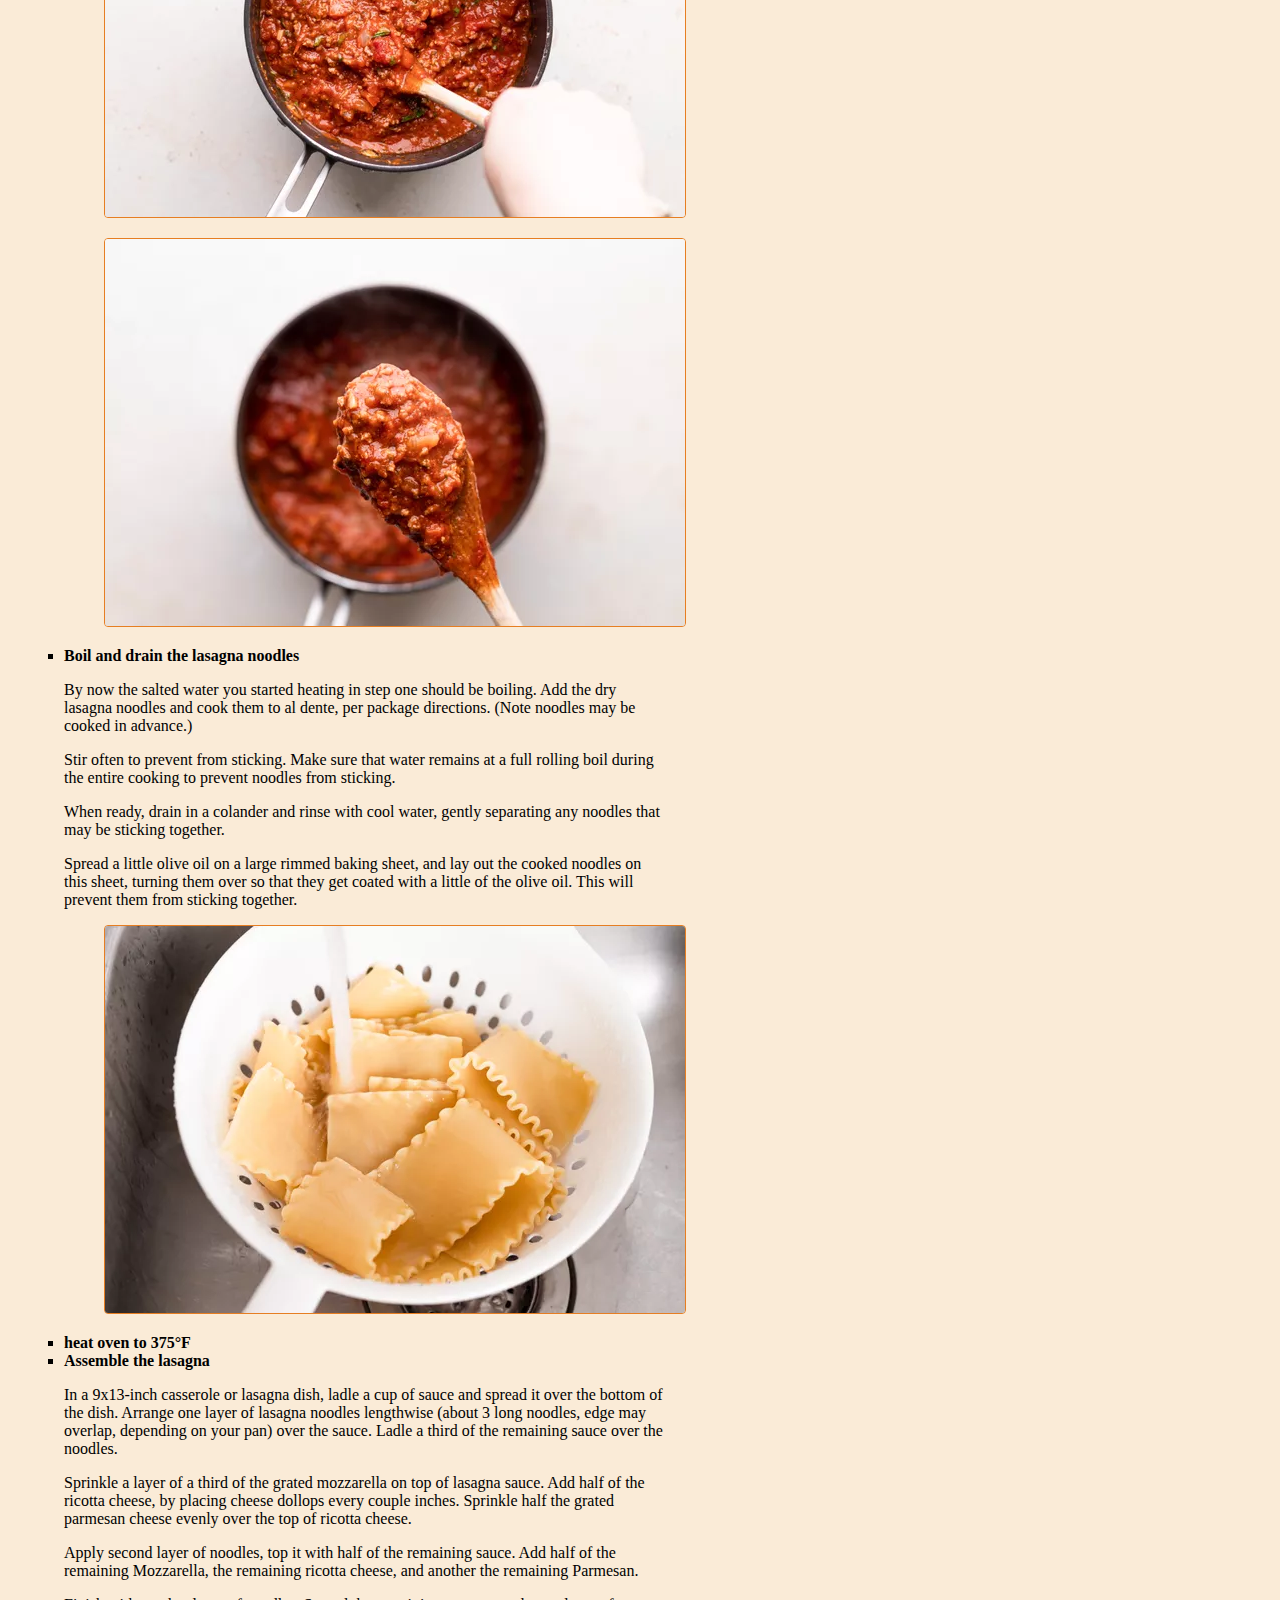
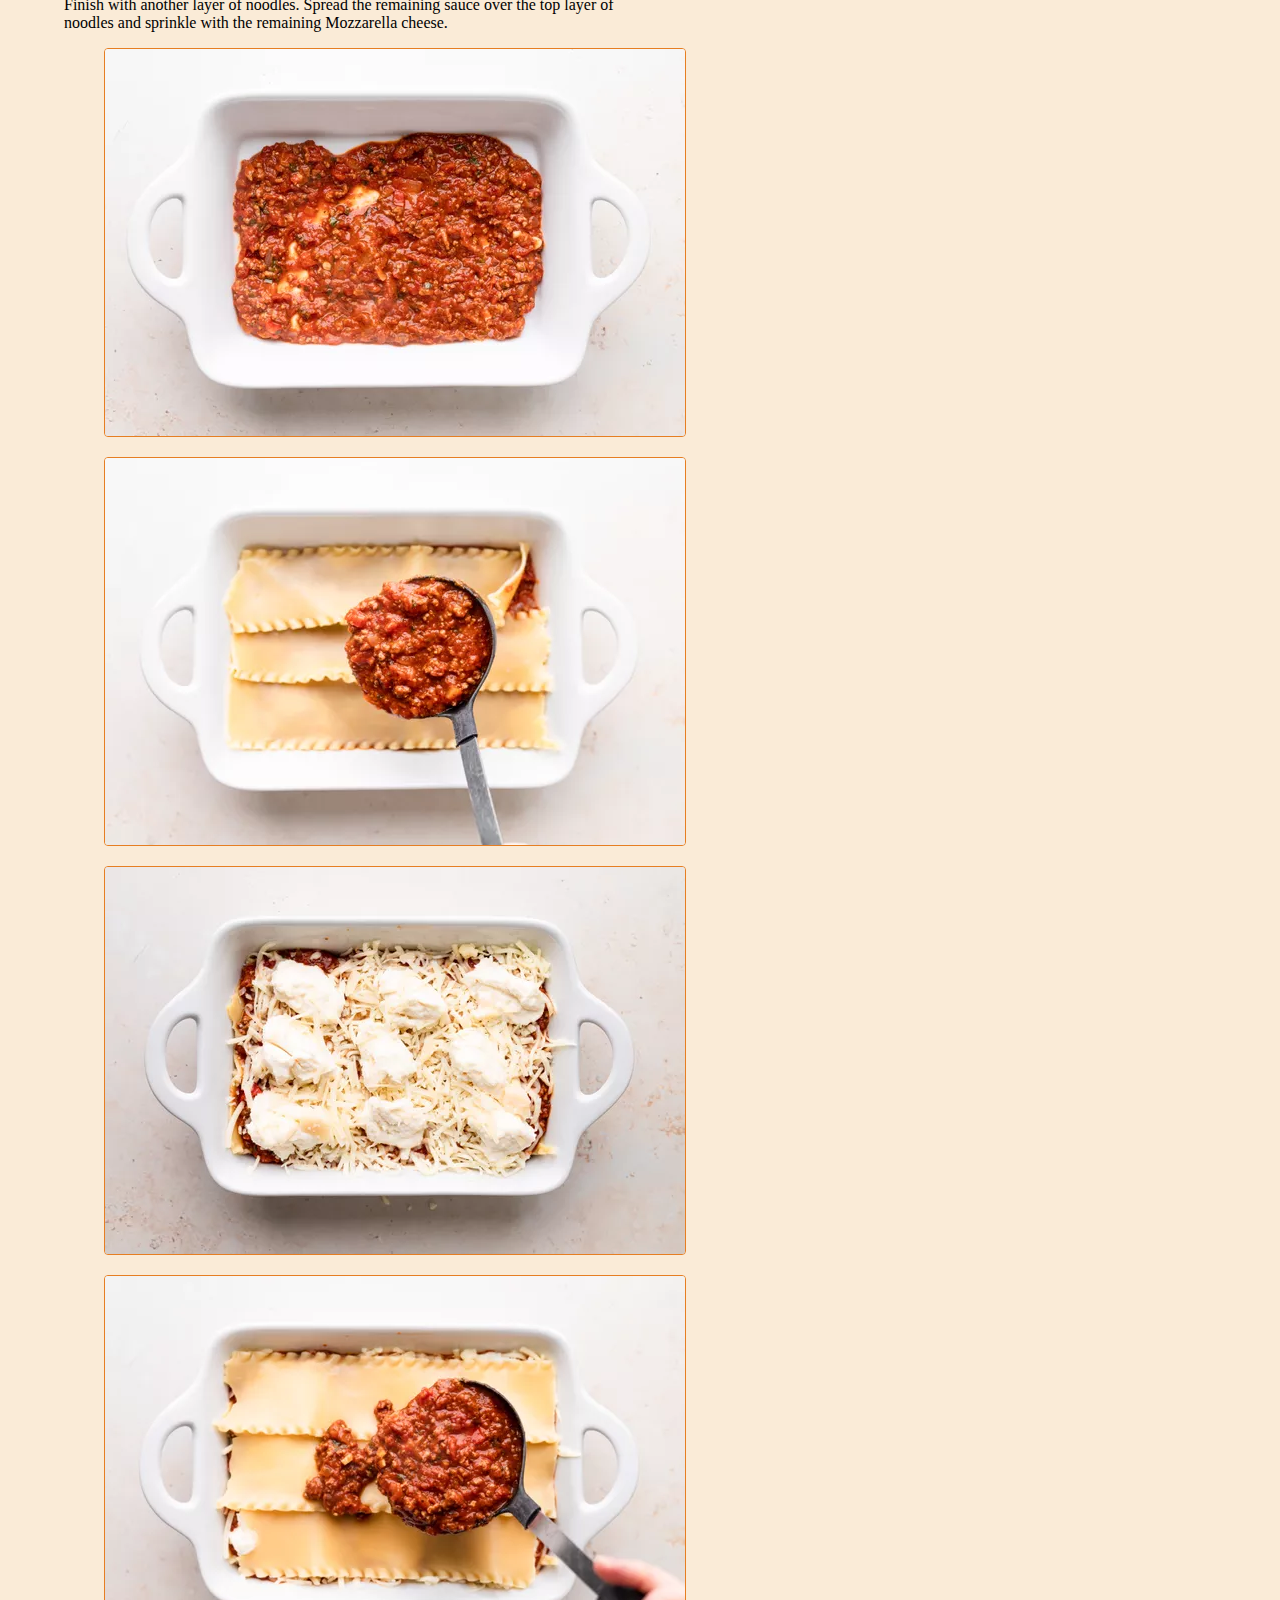
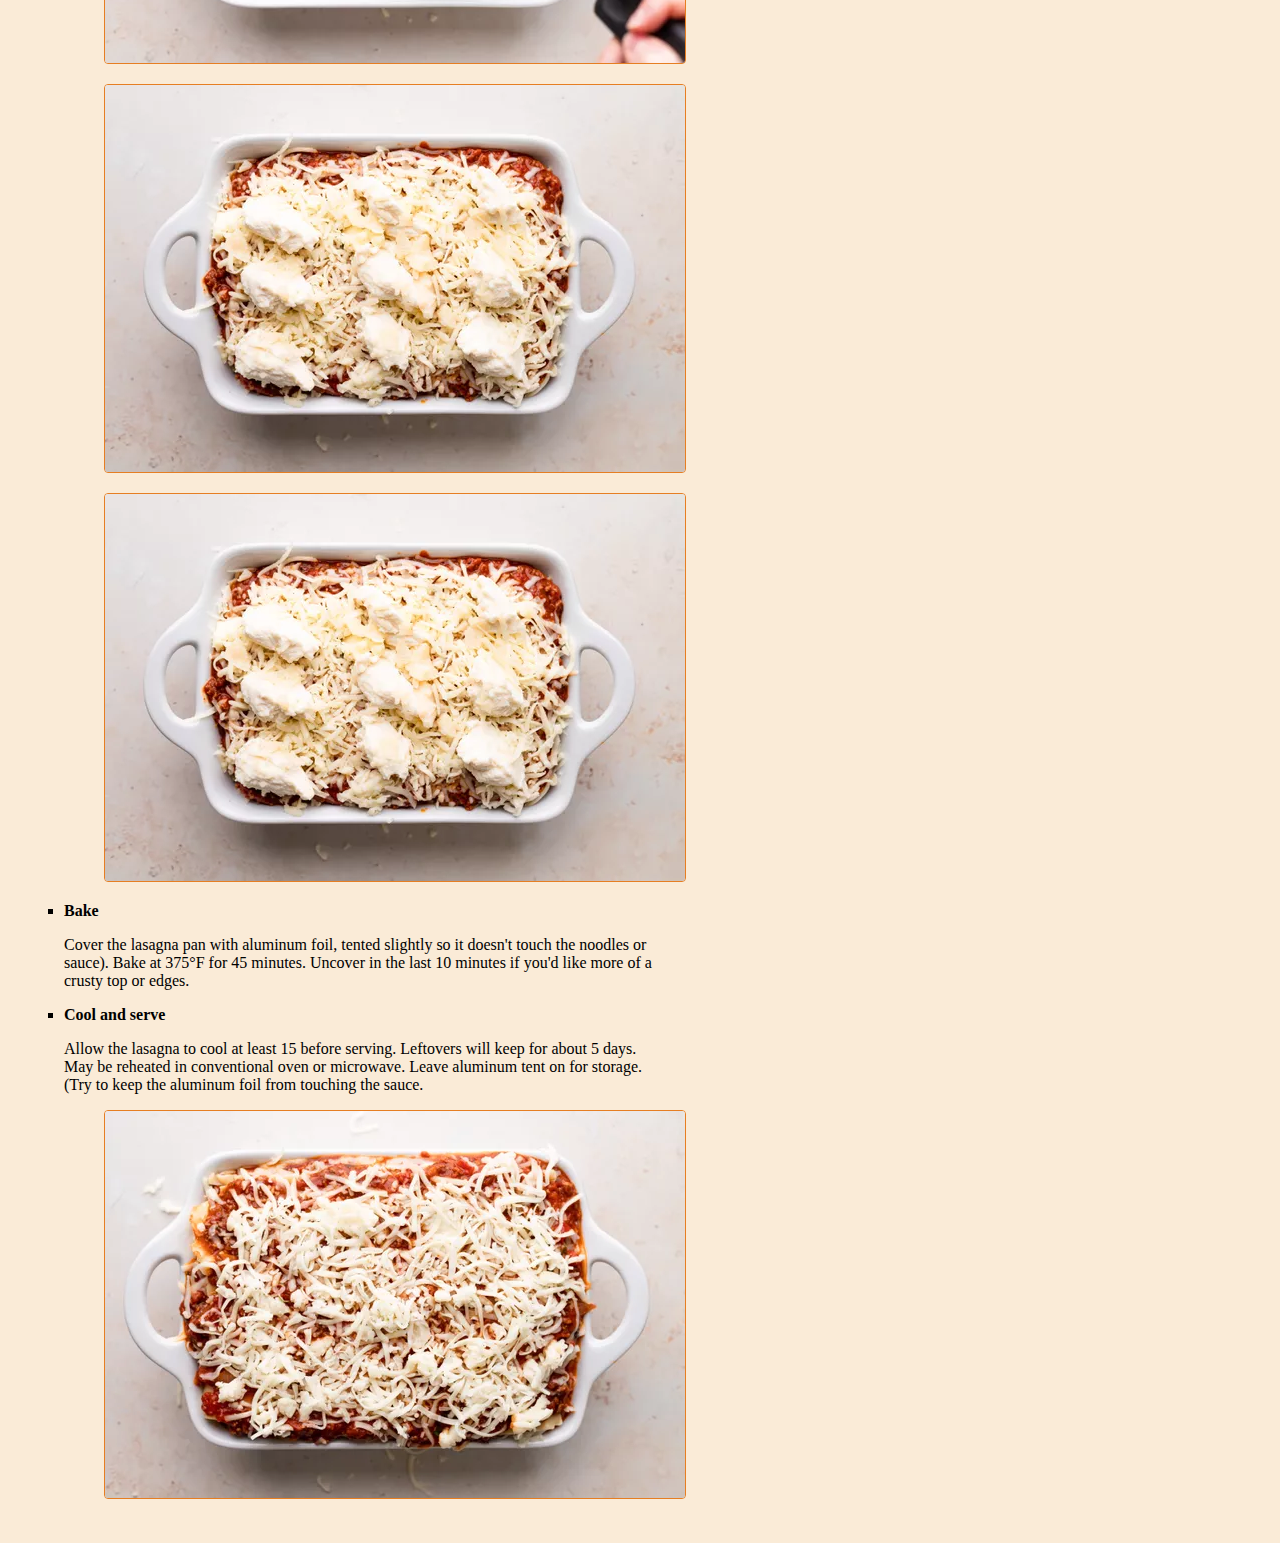
==== commit 7f06ac6e: "Remove inline styling" ====
--- a/recipes/lasagna.html
+++ b/recipes/lasagna.html
@@ -30,7 +30,7 @@
           <em>Enjoy!</em>
         </p>
         <h3>Ingredients</h3>
-        <ul>
+        <ul class="recipe">
           <li>2 teaspoons extra virgin olive oil</li>
           <li>1 pound ground beef chuck</li>
           <li>1/2 medium onion, diced (about 3/4 cup)</li>
@@ -52,7 +52,7 @@
           <li>Salt</li>
         </ul>
         <h3>Steps</h3>
-        <ol>
+        <ol class="recipe">
           <li>Put pasta water on to boil</li>
           <p>Put a large pot of salted water (1 Tbsp salt for every 2 quarts of water) on the stovetop on high heat. It can take a while for a large pot of water to come to a boil (this will be your pasta water), so prepare the sauce in the next steps while the water is heating.</p>
           <li>Brown the ground beef</li>
@@ -109,7 +109,7 @@
           <li>Cool and serve</li>
           <p>Allow the lasagna to cool at least 15 before serving. Leftovers will keep for about 5 days. May be reheated in conventional oven or microwave. Leave aluminum tent on for storage. (Try to keep the aluminum foil from touching the sauce.</p>
           <figure>
-            <img src="../images/lasagna12.webp"" alt="A baked lasagna">
+            <img src="../images/lasagna12.webp" alt="A baked lasagna">
           </figure>
         </ol>
       </article>
--- a/css/style.css
+++ b/css/style.css
@@ -40,9 +40,24 @@
 
 img {
   border: 1px solid #e67e22;
+  border-radius: 0.25rem;
 }
 
-li {
+.recipe li {
   font-weight: 600;
+  list-style-type: square;
+}
+
+.hero {
+  text-align: center;
+}
+
+.hero li {
   list-style-type: none;
+  font-weight: bold;
+  margin-bottom: 1rem;
 }
+
+.hero ul {
+  padding-inline-start: 0px;
+}
